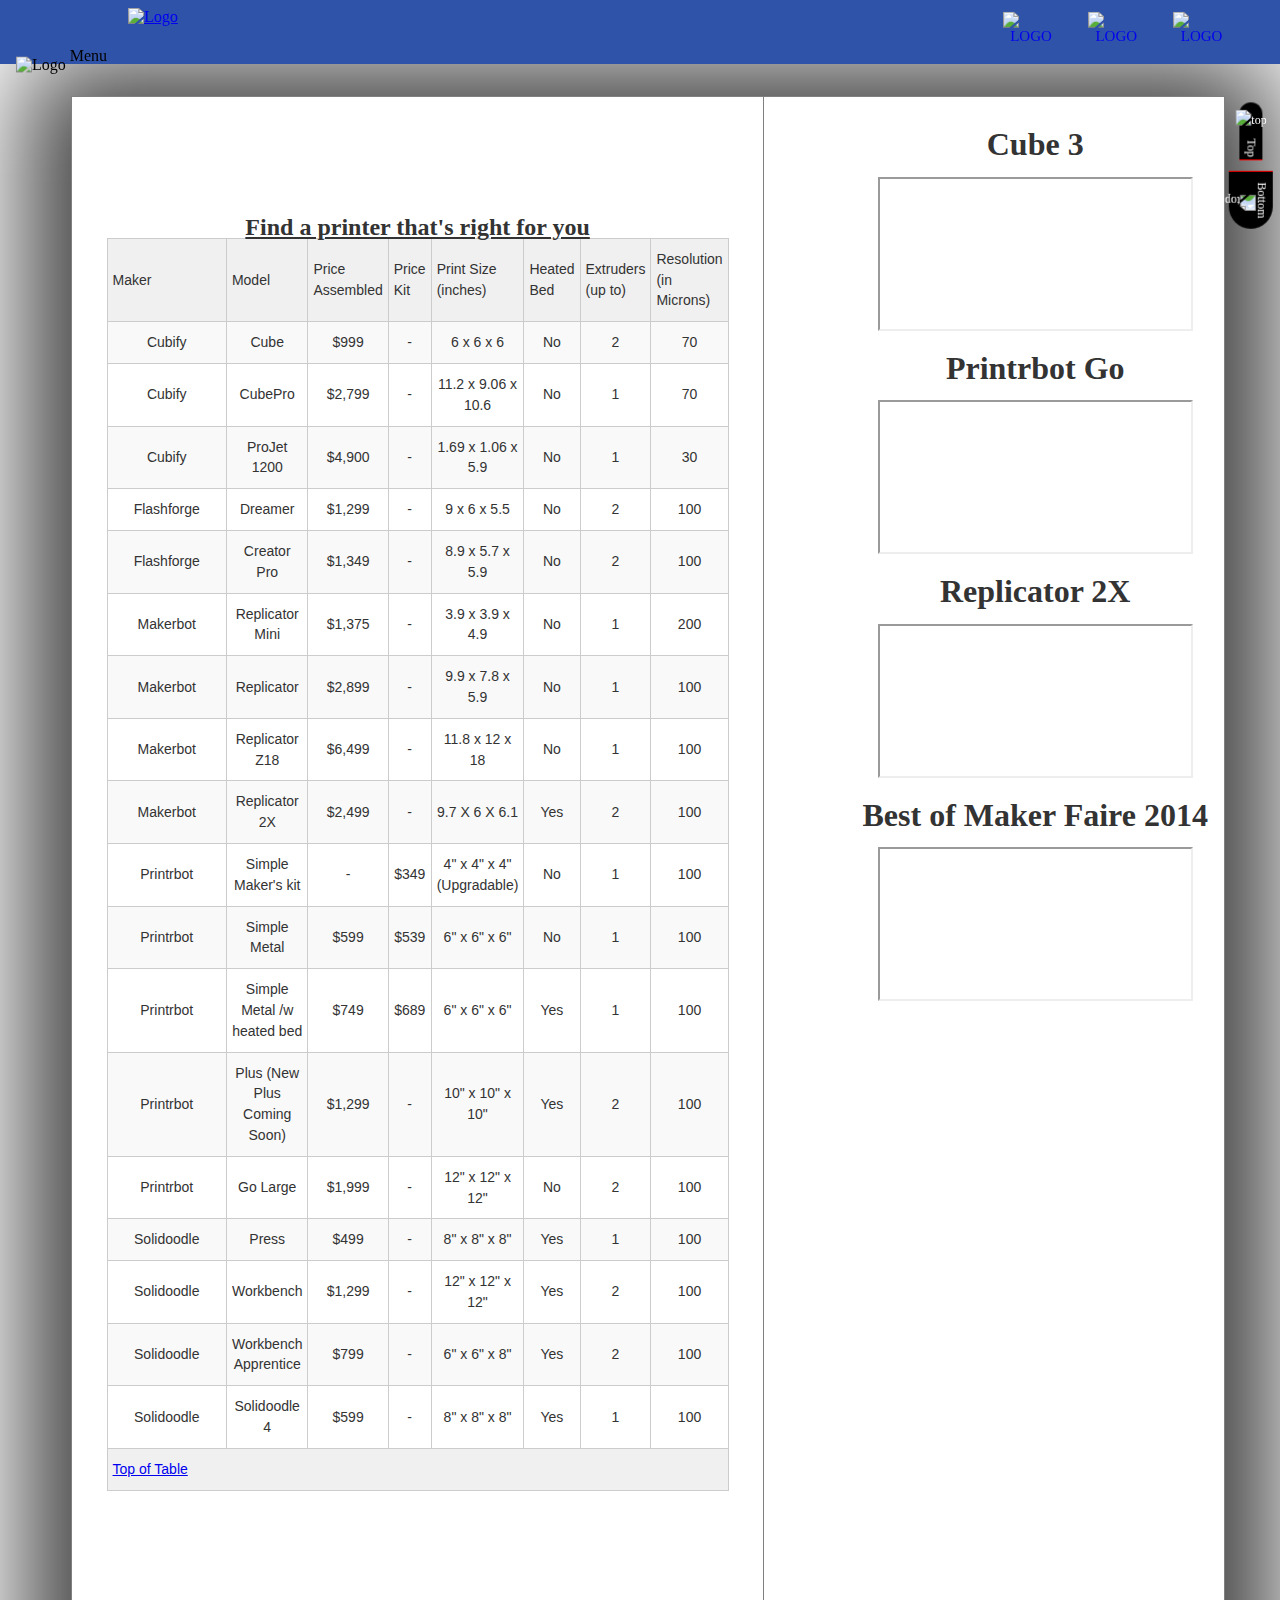
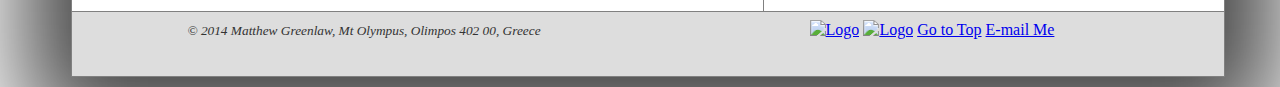
==== printers.html @ 4ff6a8cd "Debug" ====
<!DOCTYPE html>

<html id="top">
	<head>
		<!--
				Author: Matthew K. Greenlaw
				Date: Nov. 5, 2014
				Week Submitted: Week 6
		-->


		<link type="text/css" rel="stylesheet" href="stylesheet.css" />
		<link rel="shortcut icon" href="3dgrimoireicon.ico">

		<meta charset="utf-8">
		<meta name="description" content="3D Printing ">
		<meta name="keywords" content="3DGrimoire.com, 3D, 3D Printing, Printing, Makerbot, printrbot, cube, simple, metal, PLA, ABS, extruder, heated bed, hot end, cold end, Z-axis, X-axis, Y-axis, repetier, slicer, slic3r, sketchup">
		<meta name="author" content="Matthew Greenlaw">

		<script src="modernizr-1.5.js"></script>

		<script src="iframesupportindex.js"></script>

		<title>3D Grimoire</title>

	</head>

	<body>
		<label for="menu-toggle" tabindex="0">
			<img src="menu2.png" alt="Logo">
			<div> Menu </div>
		</label>
		<input type="checkbox" id="menu-toggle">
		<nav id="uxmenu">
			<ul role="menu" aria-haspopup="true" >		
				<li>
					<div>
						<form>
							login
						</form>
					</div>
				</li>
				<li role="menuitem" tabindex="-1">
					 <a href="printers.html" title="Compare 3D Printers"> 
						3D Printers 
					 </a>						
				</li>						
				
				<li role="menuitem" tabindex="-1">								
					<a href="template.html" title="Compare 3D Printer Components"> 
						Parts 
					</a>
				</li>							
				
				<li role="menuitem" tabindex="-1">								
					<a href="template.html" title="Compare Extrudable Materials"> 
						Materials 
					</a>						
				</li>
				
				<li role="menuitem" tabindex="-1">								
					<a href="template.html" title="Compare 3D Printer Host software"> 
						Host Software 
					</a>							
				</li>
				
				<li role="menuitem" tabindex="-1">								
					<a href="template.html" title="Compare 3D Editing Software"> 
						Editing Software
					</a>							
				</li>
				
				<li role="menuitem" tabindex="-1" class="menuPop"><!--Start newsletter - to be used once JS/storage is applied-->
				<p>Newsletter</p>
					<ul role="menu">
						<li role="menuitem">
							<h6>
								Sign Up for the 3D Grimoire Newsletter
							</h6>
							<p>Coming to you in Week 7</p>
						</li>
					</ul>
				</li>

				<li role="menuitem" tabindex="-1">
					<a href="missionandaudience.html" title="Site Plan">
						About this site 
					</a>
				</li>					
				
				<li role="menuitem" tabindex="-1" class="menuPop">						
					<p> 
						External Links 
					</p>
					
					<ul role="menu">							
						<li role="menuitem" tabindex="-1">								
							<a href="http://www.makerbot.com/" title="Makerbot Home Page" target="_blank"> 
								Makerbot 
							</a>							
						</li>
						<li role="menuitem" tabindex="-1">								
							<a href="http://www.printrbot.com/" title="Printrbot Home Page" target="_blank"> 
								Printrbot 
							</a>							
						</li>
						<li role="menuitem" tabindex="-1">								
							<a href="http://radioshack.com/" title="Radio Shack Home Page" target="_blank"> 
								Radio Shack 
							</a>
						</li>
					</ul>
				</li>			</ul>
		</nav>
		
		<header role="navigation" aria-label="Main menu">				
					<a href="http://www.3dgrimoire.com/"> <img src="logo.jpg" alt="Logo"> </a>
			<ul role="menubar">
				<li>
					<a href="https://plus.google.com/+MatthewGreenlaw/" title="Find me on Google+" target="_blank">
						<img src="icon-social-gplus.png" alt="Logo">
					</a>
				</li>
				<li>
					<a href="https://www.youtube.com/channel/UCUltPErrkJDcFkwdtS-OhDA/videos" title="Find me on YT" target="_blank">
						<img src="icon-social-youtube.png" alt="Logo">
					</a>
				</li>

				<li>
					<a href="https://github.com/NewTheoryMan" title="Find me on YT" target="_blank">
						<img src="icon-social-github.png" alt="Logo">
					</a>
				</li>
			</ul>			
		</header>

		<main >
			<section class="section_left">

<table id="tableStart">
<table summary="This table shows the attributes of some major 3D Printers."
<caption><b><u>Find a printer that's right for you</u></b></caption>
<colgroup>
<colgroup span=8>
	<thead>
		<th>Maker</th>
		<th>Model</th>
		<th>Price<br>Assembled</th>
		<th>Price<br>Kit</th>
		<th>Print Size (inches)</th>
		<th>Heated Bed</th>
		<th>Extruders<br>(up to)</th>
		<th>Resolution<br>(in Microns)</th>
	</thead>
	<tfoot>
		<td colspan="8" id="tableEnd"> <a href="#tableStart"> Top of Table </a></td>
	</tfoot>
	<tbody>
		<tr>
		<td class="tableWave2">Cubify</td>
		<td class="tableWave2">Cube</td>
		<td class="tableWave2">$999</td>
		<td class="tableWave2">-</td>
		<td class="tableWave2">6 x 6 x 6</td>
		<td class="tableWave2">No</td>
		<td class="tableWave2">2</td>
		<td class="tableWave2">70</td>
		</tr>
		<tr>
		<td class="tableWave1">Cubify</td>
		<td class="tableWave1">CubePro</td>
		<td class="tableWave1">$2,799</td>
		<td class="tableWave1">-</td>
		<td class="tableWave1">11.2 x 9.06 x 10.6</td>
		<td class="tableWave1">No</td>
		<td class="tableWave1">1</td>
		<td class="tableWave1">70</td>
		</tr>
		<tr>
		<td class="tableWave2">Cubify</td>
		<td class="tableWave2">ProJet 1200</td>
		<td class="tableWave2">$4,900</td>
		<td class="tableWave2">-</td>
		<td class="tableWave2">1.69 x 1.06 x 5.9</td>
		<td class="tableWave2">No</td>
		<td class="tableWave2">1</td>
		<td class="tableWave2">30</td>
		</tr>
		<tr>
		<td class="tableWave1">Flashforge</td>
		<td class="tableWave1">Dreamer</td>
		<td class="tableWave1">$1,299</td>
		<td class="tableWave1">-</td>
		<td class="tableWave1">9 x 6 x 5.5</td>
		<td class="tableWave1">No</td>
		<td class="tableWave1">2</td>
		<td class="tableWave1">100</td>
		</tr>
		<tr>
		<td class="tableWave2">Flashforge</td>
		<td class="tableWave2">Creator Pro</td>
		<td class="tableWave2">$1,349</td>
		<td class="tableWave2">-</td>
		<td class="tableWave2">8.9 x 5.7 x 5.9</td>
		<td class="tableWave2">No</td>
		<td class="tableWave2">2</td>
		<td class="tableWave2">100</td>
		</tr>
		<tr>
		<td class="tableWave1">Makerbot</td>
		<td class="tableWave1">Replicator Mini</td>
		<td class="tableWave1">$1,375</td>
		<td class="tableWave1">-</td>
		<td class="tableWave1">3.9 x 3.9 x 4.9</td>
		<td class="tableWave1">No</td>
		<td class="tableWave1">1</td>
		<td class="tableWave1">200</td>
		</tr>
		<tr>
		<td class="tableWave2">Makerbot</td>
		<td class="tableWave2">Replicator</td>
		<td class="tableWave2">$2,899</td>
		<td class="tableWave2">-</td>
		<td class="tableWave2">9.9 x 7.8 x 5.9</td>
		<td class="tableWave2">No</td>
		<td class="tableWave2">1</td>
		<td class="tableWave2">100</td>
		</tr>
		<tr>
		<td class="tableWave1">Makerbot</td>
		<td class="tableWave1">Replicator Z18</td>
		<td class="tableWave1">$6,499</td>
		<td class="tableWave1">-</td>
		<td class="tableWave1">11.8 x 12 x 18</td>
		<td class="tableWave1">No</td>
		<td class="tableWave1">1</td>
		<td class="tableWave1">100</td>
		</tr>
		<tr>
		<td class="tableWave2">Makerbot</td>
		<td class="tableWave2">Replicator 2X</td>
		<td class="tableWave2">$2,499</td>
		<td class="tableWave2">-</td>
		<td class="tableWave2">9.7 X 6 X 6.1</td>
		<td class="tableWave2">Yes</td>
		<td class="tableWave2">2</td>
		<td class="tableWave2">100</td>
		</tr>
		<tr>
		<td class="tableWave1">Printrbot</td>
		<td class="tableWave1">Simple Maker's kit</td>
		<td class="tableWave1">-</td>
		<td class="tableWave1">$349</td>
		<td class="tableWave1">4" x 4" x 4" (Upgradable)</td>
		<td class="tableWave1">No</td>
		<td class="tableWave1">1</td>
		<td class="tableWave1">100</td>
		</tr>
		<tr>
		<td class="tableWave2">Printrbot</td>
		<td class="tableWave2">Simple Metal</td>
		<td class="tableWave2">$599</td>
		<td class="tableWave2">$539</td>
		<td class="tableWave2">6" x 6" x 6"</td>
		<td class="tableWave2">No</td>
		<td class="tableWave2">1</td>
		<td class="tableWave2">100</td>
		</tr>
		<tr>
		<td class="tableWave1">Printrbot</td>
		<td class="tableWave1">Simple Metal /w heated bed</td>
		<td class="tableWave1">$749</td>
		<td class="tableWave1">$689</td>
		<td class="tableWave1">6" x 6" x 6"</td>
		<td class="tableWave1">Yes</td>
		<td class="tableWave1">1</td>
		<td class="tableWave1">100</td>
		</tr>
		<tr>
		<td class="tableWave2">Printrbot</td>
		<td class="tableWave2">Plus (New Plus Coming Soon)</td>
		<td class="tableWave2">$1,299</td>
		<td class="tableWave2">-</td>
		<td class="tableWave2">10" x 10" x 10"</td>
		<td class="tableWave2">Yes</td>
		<td class="tableWave2">2</td>
		<td class="tableWave2">100</td>
		</tr>
		<tr>
		<td class="tableWave1">Printrbot</td>
		<td class="tableWave1">Go Large</td>
		<td class="tableWave1">$1,999</td>
		<td class="tableWave1">-</td>
		<td class="tableWave1">12" x 12" x 12"</td>
		<td class="tableWave1">No</td>
		<td class="tableWave1">2</td>
		<td class="tableWave1">100</td>
		</tr>
		<tr>
		<td class="tableWave2">Solidoodle</td>
		<td class="tableWave2">Press</td>
		<td class="tableWave2">$499</td>
		<td class="tableWave2">-</td>
		<td class="tableWave2">8" x 8" x 8"</td>
		<td class="tableWave2">Yes</td>
		<td class="tableWave2">1</td>
		<td class="tableWave2">100</td>
		</tr>
		<tr>
		<td class="tableWave1">Solidoodle</td>
		<td class="tableWave1">Workbench</td>
		<td class="tableWave1">$1,299</td>
		<td class="tableWave1">-</td>
		<td class="tableWave1">12" x 12" x 12"</td>
		<td class="tableWave1">Yes</td>
		<td class="tableWave1">2</td>
		<td class="tableWave1">100</td>
		</tr>
		<tr>
		<td class="tableWave2">Solidoodle</td>
		<td class="tableWave2">Workbench Apprentice</td>
		<td class="tableWave2">$799</td>
		<td class="tableWave2">-</td>
		<td class="tableWave2">6" x 6" x 8"</td>
		<td class="tableWave2">Yes</td>
		<td class="tableWave2">2</td>
		<td class="tableWave2">100</td>
		</tr>
		<tr>
		<td class="tableWave1">Solidoodle</td>
		<td class="tableWave1">Solidoodle 4</td>
		<td class="tableWave1">$599</td>
		<td class="tableWave1">-</td>
		<td class="tableWave1">8" x 8" x 8"</td>
		<td class="tableWave1">Yes</td>
		<td class="tableWave1">1</td>
		<td class="tableWave1">100</td>
		</tr>
	<tbody>
</table>
			</section>

			<aside class="section_right">
				<h1>
					Cube 3
				</h1>
				<iframe src="http://www.youtube.com/embed/phdAG3e2qxM" allowfullscreen></iframe>
				<h1>
					Printrbot Go
				</h1>
				<iframe src="http://www.youtube.com/embed/uyyzDeJ2piY" allowfullscreen></iframe>
				<h1>
					Replicator 2X
				</h1>
				<iframe src="http://www.youtube.com/embed/XMil8GVmNYo" allowfullscreen></iframe>
				
				<h1>
					Best of Maker Faire 2014
				</h1>
				<iframe src="http://www.youtube.com/embed/Yipp4C7fLiI" allowfullscreen></iframe>

			</aside>

			<footer id="bottom">
				<div class="left">	
				
					<address>
						<small>
							&copy; 2014 Matthew Greenlaw, Mt Olympus, Olimpos 402 00, Greece
						</small>
					</address>

				</div >
				<div  class="right">
					<a href="https://plus.google.com/+MatthewGreenlaw/" title="Find me on Google+" target="_blank">
						<img src="gplus.png" alt="Logo">
					</a>

					<a href="https://accounts.google.com/ServiceLogin?uilel=3&amp;service=youtube&amp;passive=true&amp;hl=en&amp;continue=http%3A%2F%2Fwww.youtube.com%2Fsignin%3Fcontinue_action%[base64]%26action_handle_signin%3Dtrue%26feature%3Dsubscribe%26app%3Ddesktop%26hl%3Den%26next%3D%252Fchannel%252FUCUltPErrkJDcFkwdtS-OhDA">
						<img src="youtube.png" alt="Logo">
					</a>

					<a href="#top" title="Go to Top"> Go to Top </a>
													
					<a href="mailto:matthew.greenlaw1@student.clackamas.edu" Title="E-mail Me"> E-mail Me </a>		
					<a href="#top" class="goToTop">
						<img src="arrow.png" alt="top">
						Top
					</a>
					<a href="#bottom" class="goToBottom">
						
						Bottom
						<img src="arrow.png" alt="top">
					</a>					
				</div >
			</footer>
		</main>
	</body>
</html>
---- stylesheet.css ----
html
{
    position: relative;
}

body
{
    width: 100%;
    margin-top: 6em;

    text-align: center;
}

main
{
    line-height: 130%;

    width: 90%;
    margin: 10px auto;
    margin-top: 6em;

    text-align: center;

    color: #333;
    border: 1px solid gray;
    background-color: #fff;
    -webkit-box-shadow: 2px 10px 101px 48px rgba(0,0,0,.75);
       -moz-box-shadow: 2px 10px 101px 48px rgba(0,0,0,.75);
            box-shadow: 2px 10px 101px 48px rgba(0,0,0,.75);
}

header
{
    z-index: 1000;
    top: 0;

    text-align: center;

    background-color: #ddd;
}

header > img
{
    width: 100%;
}

section
{
    font-size: 1.5em;
}


/*section left
////////////////////////////*/


.section_left
{
    float: left;

    width: 60%;
    height: 100%;
    padding-top: 5em;
    padding-bottom: 5em;

    border-right: 1px solid gray;
}


.section_left > article
{
    display: inline-block;

    width: 25%;
    height: 20%;
    margin: 2em;
    padding: 1em;
}

.section_left > article
{
    position: relative;

    display: inline-block;

    background: #f1f1f1;
}

.section_left > article:hover
{
    color: white;
    background-color: rgba(48, 83, 170, .90);
}

.section_left > article:hover > div
{
    color: black;
    background-color: rgba(48, 83, 170, 1);
}

.section_left > article:focus
{
    /* clicking on label should toggle the menu */
    pointer-events: none;

    outline: none;
}

#aq2:focus > #quad2
{
    z-index: 1;
    top: -320%;
    left: -25%;

    visibility: visible;
    /*  opacity is 1 in opened state (see below) */

    width: 280%;
    height: 15em;

    text-align: left;
    /* don't let pointer-events affect descendant elements */
    pointer-events: auto;

    opacity: 1;
    outline: none;
}

#aq1:focus > #quad1
{
    z-index: 1;
    top: -320%;
    left: -174%;

    visibility: visible;
    /*  opacity is 1 in opened state (see below) */

    width: 280%;
    height: 15em;

    text-align: left;
    /* don't let pointer-events affect descendant elements */
    pointer-events: auto;

    opacity: 1;
    outline: none;
}

#quad2,
#quad1
{
    z-index: 1;

    overflow-y: scroll;

    transition: 200ms ease-out;

    background: #f1f1f1;

    background: rgba(226,226,226,1);
background: -moz-linear-gradient(left, rgba(226,226,226,1) 0%, rgba(219,219,219,1) 5%, rgba(209,209,209,1) 20%, rgba(254,254,254,1) 100%);
background: -webkit-gradient(left top, right top, color-stop(0%, rgba(226,226,226,1)), color-stop(5%, rgba(219,219,219,1)), color-stop(20%, rgba(209,209,209,1)), color-stop(100%, rgba(254,254,254,1)));
background: -webkit-linear-gradient(left, rgba(226,226,226,1) 0%, rgba(219,219,219,1) 5%, rgba(209,209,209,1) 20%, rgba(254,254,254,1) 100%);
background: -o-linear-gradient(left, rgba(226,226,226,1) 0%, rgba(219,219,219,1) 5%, rgba(209,209,209,1) 20%, rgba(254,254,254,1) 100%);
background: -ms-linear-gradient(left, rgba(226,226,226,1) 0%, rgba(219,219,219,1) 5%, rgba(209,209,209,1) 20%, rgba(254,254,254,1) 100%);
background: linear-gradient(to right, rgba(226,226,226,1) 0%, rgba(219,219,219,1) 5%, rgba(209,209,209,1) 20%, rgba(254,254,254,1) 100%);
filter: progid:DXImageTransform.Microsoft.gradient( startColorstr='#e2e2e2', endColorstr='#fefefe', GradientType=1 );

padding-left: 1em;
padding-right: .5em;

line-height: 200%;
}

.section_left div
{
    position: absolute;
    top: -320%;
    left: -174%;

    visibility: hidden;

    width: 300%;
    height: 15em;

    transition: visibility .5s;
    /* use opacity to fake immediate toggle */

    opacity: 0;
}

#aq2:focus + article,
#aq1:focus
{
    margin-top: 15em;

    outline: none;
}



#aq2:hover,
#aq1:hover
{
    transition: 200ms ease-out;
}


/*
.section_left > article > div
{
    display: none;
}

.section_left > article > h1
{

                transition: all .7s ease-out;
       -moz-transition: all .7s ease-out;
        -ms-transition: all .7s ease-out;
         -o-transition: all .7s ease-out;
    -webkit-transition: all .7s ease-out;
}

.section_left > article:hover > h1
{
    left: 50%;
    transform: translateY(-50%);
                transition: all .7s ease-out;
       -moz-transition: all .7s ease-out;
        -ms-transition: all .7s ease-out;
         -o-transition: all .7s ease-out;
    -webkit-transition: all .7s ease-out;
}


.section_left > article:hover > div
{

    display: relative;
}

.section_left:hover
{

}


/*section right
////////////////////////////*/
.section_right
{
    float: right;

    max-width: 30%;
    padding: 1em;
}


footer
{
    clear: both;

    height: 3em;
    margin: 0;
    padding: .5em;

    text-align: center;

    color: #333;
    border-top: 1px solid gray;
    background-color: #ddd;
}


.goToTop
{
    visibility: hidden;
}


/*"Top" button on the right of the page*/
a.goToTop:link,
a.goToTop:visited
{
    font-size: 12px;

    position: fixed;
    z-index: 5000;
    top: 10em;
    right: 0;

    display: block;
    visibility: visible;

    padding: 1px;

    text-decoration: none;

    color: white;
border-radius: 200px 0px 0px 200px;
-moz-border-radius: 200px 0px 0px 200px;
-webkit-border-radius: 200px 0px 0px 200px;
border: 0px solid #000000;
border-right: 1px solid red;
    background-color: black;
        -webkit-transform: rotate(90deg);
       -moz-transform: rotate(90deg);
        -ms-transform: rotate(90deg);
         -o-transform: rotate(90deg);
            transform: rotate(90deg);
            width: 55px;
}

/*"Top" button on the right of the page*/
a.goToBottom:link,
a.goToBottom:visited
{
    font-size: 12px;

    position: fixed;
    z-index: 5000;
    top: 14.8em;
    right: 0;

    visibility: visible;

    padding: 1px;

    -webkit-transform: rotate(90deg);
       -moz-transform: rotate(90deg);
        -ms-transform: rotate(90deg);
         -o-transform: rotate(90deg);
            transform: rotate(90deg);
    text-decoration: none;

    color: white;
    border: 0 solid #000;
    -webkit-border-radius: 0 200px 200px 0;
       -moz-border-radius: 0 200px 200px 0;
            border-radius: 0 200px 200px 0;
    background-color: black;
    border-left: 1px solid red;
                width: 55px;
}


.goToTop img

{
        -webkit-transform: rotate(-90deg);
       -moz-transform: rotate(-90deg);
        -ms-transform: rotate(-90deg);
         -o-transform: rotate(-90deg);
            transform: rotate(-90deg);
}

.goToBottom img
{
    -webkit-transform: rotate(90deg);
       -moz-transform: rotate(90deg);
        -ms-transform: rotate(90deg);
         -o-transform: rotate(90deg);
            transform: rotate(90deg);
}

/*"Top" button on the right of the page*/
footer > div > a
{
    display: inline-block;
}

.left
{
    float: left;

    width: 50%;
}

.right
{
    float: right;

    width: 50% ;

    vertical-align: middle;
}

aside
{
    float: right;

    width: 90%;
}

aside > iframe
{
    width: 90%;
}


/* define the header bar*/
header
{
    position: fixed;
    top: 0;
    left: 0;

    display: inline-block;

    width: 100%;
    height: 1em;
    margin-top: 0 !important;
    padding-top: .5em;
    padding-bottom: 2.5em;
    padding-left: 8em;

    text-align: left;

    background-color: rgba(48, 83, 170, 1);
}

header > a > img
{
    height: 300%;
}

/* define the header bar items*/
header > ul
{
    position: fixed;
    top: 0;
    right: 0;

    display: inline-block;
    float: right;

    height: 2em;
    margin-top: 0 !important;
    padding: 1em;

    text-align: center;

    background-color: rgba(48, 83, 170, 1);
}

/*define main menuitems*/
header > ul > li
{
    font: Arial,sans-serif;
    font-size: 15px;

    display: inline-block;

    width: 30%;
    height: 100%;
    margin-top: 1em;

    transform: translateY(-60%);
    text-transform: uppercase;

    color: black;
    background-color: transparent;
}

header > ul > li:hover
{
    background-color: rgba(48, 83, 170, 1);
}

header > ul > li img
{
    float: left;

    width: 70%;
    margin-right: 2em;
}

header > ul > li:hover > p
{
    text-decoration: underline;
}


/*Menu*/
input[type=checkbox]
{
    position: fixed;
    z-index: 999;
    top: 1em;
    left: 1em;

    visibility: hidden;
}

label
{
    position: fixed;
    z-index: 1001;
    left: 1em;

    display: inline-block;

    margin: 0 0 10px 0;

    cursor: pointer;
    transform: translateY(-220%);

    background: transparent;
}

label > div
{
    display: inline-block;

    content: 'Menu';
    transform: translateY(-50%);
}


input[type=checkbox]:checked  label > div
{
    visibility: hidden;
}

input[type=checkbox]:checked  label > div:before
{
    content: 'Close';
}


/* Default State */
nav
{
    position: fixed;
    z-index: 1000;
    top: 4em;
    left: -20%;

    width: 20%;
    height: 100%;

    -webkit-transition: all .7s ease-out;
       -moz-transition: all .7s ease-out;
        -ms-transition: all .7s ease-out;
         -o-transition: all .7s ease-out;
            transition: all .7s ease-out;

    background: rgba(40, 44, 44, 1);
}

nav > ul
{
    margin-top: 2em;
    padding-left: 1em;
}

nav > ul > li
{
    width: 90%;
    height: 1em;
    margin-top: 1.5em;
    margin-bottom: 1.5em;
    padding-left: 10px;

    list-style: none;

    text-align: left;

    border-bottom: 1px solid rgba(255,255,255,.05);
    background-image: url(arrow.gif);
    background-repeat: no-repeat;
    background-position: 0 .5em;
}

nav > ul > li:hover
{
    -webkit-transition: none;
            transition: none;

    background-color: rgba(255,255,255,.05);
}


nav > ul  a
{
    width: 90%;
    height: 4em;
    margin-top: 10px;
    padding-left: 1%;

    text-align: left;
    text-decoration: none;

    color: white;
}

nav > ul > li > div
{
    height: 40%;
}




input[type=checkbox]:hover ~ nav
{
    position: fixed;
    z-index: 1;
    top: 4em;
    left: -19%;

    width: 20%;
    height: 100%;

    -webkit-transition: all .2s ease-out;
       -moz-transition: all .2s ease-out;
        -ms-transition: all .2s ease-out;
         -o-transition: all .2s ease-out;
            transition: all .2s ease-out;

    background: rgba(40, 44, 44, 1);
}

/* Toggled State */
input[type=checkbox]:checked ~ nav,
input[type=checkbox]:focus ~ nav
{
    position: fixed;
    z-index: 1;
    top: 4em;
    left: 0;

    width: 20%;
    height: 100%;

    -webkit-transition: all .7s ease-out;
       -moz-transition: all .7s ease-out;
        -ms-transition: all .7s ease-out;
         -o-transition: all .7s ease-out;
            transition: all .7s ease-out;

    background: rgba(40, 44, 44, 1);
    -webkit-box-shadow: inset -50px 1px 83px -28px #080000;
       -moz-box-shadow: inset -50px 1px 83px -28px #080000;
            box-shadow: inset -50px 1px 83px -28px #080000;

         -o-box-shadow: inset -50px 1px 83px -28px #080000;
}



















/*define drop-down menus*/
nav > ul > li > ul
{
    font-size: .75em;

    position: hidden;
    top: 20px;

    width: 195px;
    padding-top: 1em;
    padding-bottom: 2em;

    text-decoration: none;

    color: white;
    background: transparent;
}

/* hide the drop-down menus */
nav ul > li > ul,
nav ul > li > ul > li > ul
{
    display: none;
}

/* show the drop-down menus when hovering */
nav ul > li:hover > ul,
nav ul > li > ul > li:hover > ul
{
    z-index: 99;

    display: block;

    width: 100%;
    margin-top: 19px;

    text-align: left;
}

.menuPop
{
    color: white;
}

.menuPop:hover
{
    height: 8em;
}




/*table
//////////////////////////////////////////*/

table
{
    overflow: scroll;

    width: 90%;
    margin-left: 5%;

    border-spacing: 0;
    border-collapse: collapse;

    border-color: #ccc;
}
tbody td
{
    font-family: Arial, sans-serif;
    font-size: 14px;

    overflow: hidden;

    width: 100%;
    padding: 10px 5px;

    word-break: normal;

    color: #333;
    border-width: 1px;
    border-style: solid;
    border-color: #ccc;
    background-color: #fff;
}
thead th
{
    font-family: Arial, sans-serif;
    font-size: 14px;
    font-weight: normal;

    overflow: hidden;

    width: 100%;
    padding: 10px 5px;

    text-align: left;
    word-break: normal;

    color: #333;
    border-width: 1px;
    border-style: solid;
    border-color: #ccc;
    background-color: #f0f0f0;
}

tfoot td
{
    font-family: Arial, sans-serif;
    font-size: 14px;
    font-weight: normal;

    overflow: hidden;

    width: 100% !important;
    padding: 10px 5px;

    text-align: left;
    word-break: normal;

    color: #333;
    border-width: 1px;
    border-style: solid;
    border-color: #ccc;
    background-color: #f0f0f0;

    column-span: 8;
}

tbody .tableWave1
{
    text-align: center;
}
tbody .tableWave2
{
    text-align: center;

    background-color: #f9f9f9;
}
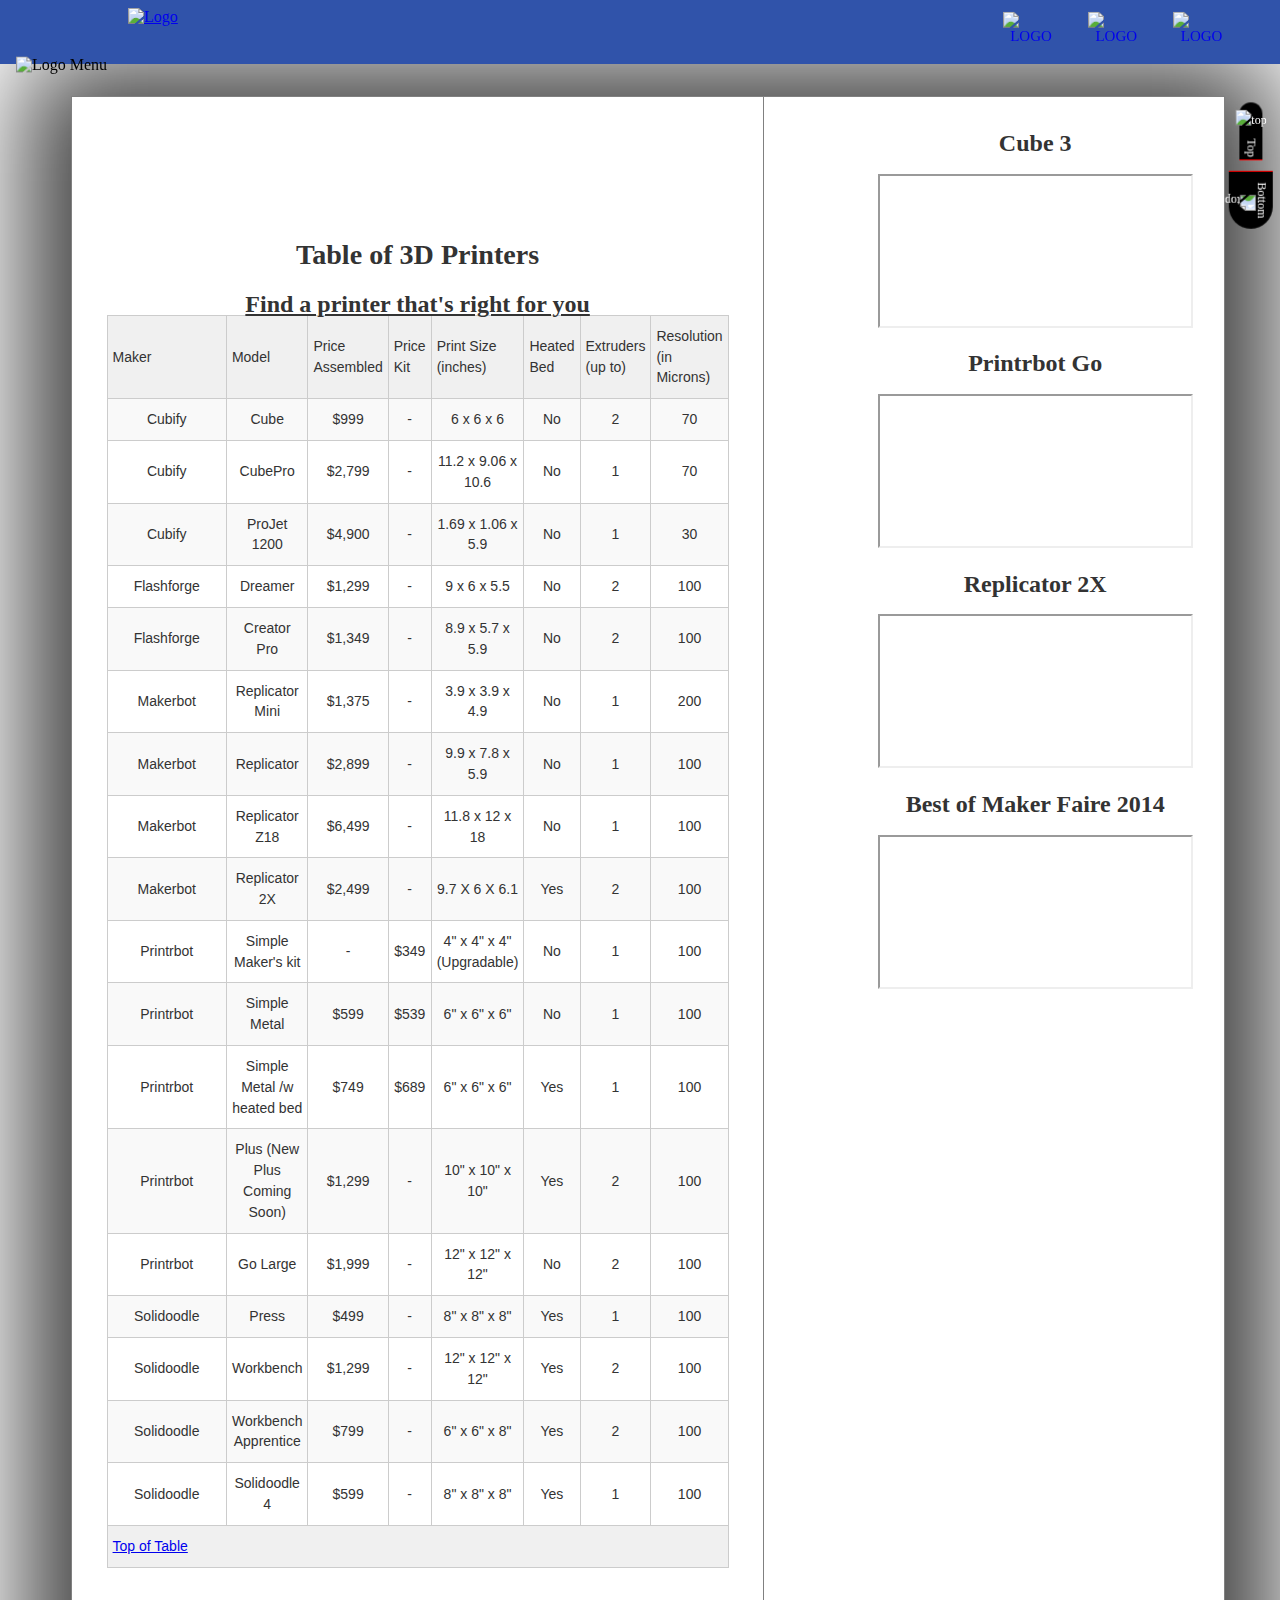
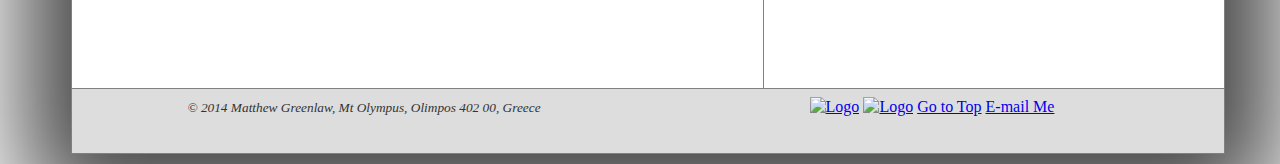
==== commit b0ea1a5e: "Debug" ====
--- a/printers.html
+++ b/printers.html
@@ -28,18 +28,11 @@
 	<body>
 		<label for="menu-toggle" tabindex="0">
 			<img src="menu2.png" alt="Logo">
-			<div> Menu </div>
+			<span> Menu </span>
 		</label>
 		<input type="checkbox" id="menu-toggle">
-		<nav id="uxmenu">
+		<nav id="uxmenu"  role="navigation" aria-label="Main menu">
 			<ul role="menu" aria-haspopup="true" >		
-				<li>
-					<div>
-						<form>
-							login
-						</form>
-					</div>
-				</li>
 				<li role="menuitem" tabindex="-1">
 					 <a href="printers.html" title="Compare 3D Printers"> 
 						3D Printers 
@@ -113,8 +106,8 @@
 				</li>			</ul>
 		</nav>
 		
-		<header role="navigation" aria-label="Main menu">				
-					<a href="http://www.3dgrimoire.com/"> <img src="logo.jpg" alt="Logo"> </a>
+		<header>				
+					<a href="http://newtheoryman.github.io/3dgrimoireBeta/"> <img src="logo.jpg" alt="Logo"> </a>
 			<ul role="menubar">
 				<li>
 					<a href="https://plus.google.com/+MatthewGreenlaw/" title="Find me on Google+" target="_blank">
@@ -128,7 +121,7 @@
 				</li>
 
 				<li>
-					<a href="https://github.com/NewTheoryMan" title="Find me on YT" target="_blank">
+					<a href="https://github.com/NewTheoryMan/3dgrimoireBeta/tree/gh-pages" title="Find me on YT" target="_blank">
 						<img src="icon-social-github.png" alt="Logo">
 					</a>
 				</li>
@@ -137,227 +130,230 @@
 
 		<main >
 			<section class="section_left">
-
-<table id="tableStart">
-<table summary="This table shows the attributes of some major 3D Printers."
-<caption><b><u>Find a printer that's right for you</u></b></caption>
-<colgroup>
-<colgroup span=8>
-	<thead>
-		<th>Maker</th>
-		<th>Model</th>
-		<th>Price<br>Assembled</th>
-		<th>Price<br>Kit</th>
-		<th>Print Size (inches)</th>
-		<th>Heated Bed</th>
-		<th>Extruders<br>(up to)</th>
-		<th>Resolution<br>(in Microns)</th>
-	</thead>
-	<tfoot>
-		<td colspan="8" id="tableEnd"> <a href="#tableStart"> Top of Table </a></td>
-	</tfoot>
-	<tbody>
-		<tr>
-		<td class="tableWave2">Cubify</td>
-		<td class="tableWave2">Cube</td>
-		<td class="tableWave2">$999</td>
-		<td class="tableWave2">-</td>
-		<td class="tableWave2">6 x 6 x 6</td>
-		<td class="tableWave2">No</td>
-		<td class="tableWave2">2</td>
-		<td class="tableWave2">70</td>
-		</tr>
-		<tr>
-		<td class="tableWave1">Cubify</td>
-		<td class="tableWave1">CubePro</td>
-		<td class="tableWave1">$2,799</td>
-		<td class="tableWave1">-</td>
-		<td class="tableWave1">11.2 x 9.06 x 10.6</td>
-		<td class="tableWave1">No</td>
-		<td class="tableWave1">1</td>
-		<td class="tableWave1">70</td>
-		</tr>
-		<tr>
-		<td class="tableWave2">Cubify</td>
-		<td class="tableWave2">ProJet 1200</td>
-		<td class="tableWave2">$4,900</td>
-		<td class="tableWave2">-</td>
-		<td class="tableWave2">1.69 x 1.06 x 5.9</td>
-		<td class="tableWave2">No</td>
-		<td class="tableWave2">1</td>
-		<td class="tableWave2">30</td>
-		</tr>
-		<tr>
-		<td class="tableWave1">Flashforge</td>
-		<td class="tableWave1">Dreamer</td>
-		<td class="tableWave1">$1,299</td>
-		<td class="tableWave1">-</td>
-		<td class="tableWave1">9 x 6 x 5.5</td>
-		<td class="tableWave1">No</td>
-		<td class="tableWave1">2</td>
-		<td class="tableWave1">100</td>
-		</tr>
-		<tr>
-		<td class="tableWave2">Flashforge</td>
-		<td class="tableWave2">Creator Pro</td>
-		<td class="tableWave2">$1,349</td>
-		<td class="tableWave2">-</td>
-		<td class="tableWave2">8.9 x 5.7 x 5.9</td>
-		<td class="tableWave2">No</td>
-		<td class="tableWave2">2</td>
-		<td class="tableWave2">100</td>
-		</tr>
-		<tr>
-		<td class="tableWave1">Makerbot</td>
-		<td class="tableWave1">Replicator Mini</td>
-		<td class="tableWave1">$1,375</td>
-		<td class="tableWave1">-</td>
-		<td class="tableWave1">3.9 x 3.9 x 4.9</td>
-		<td class="tableWave1">No</td>
-		<td class="tableWave1">1</td>
-		<td class="tableWave1">200</td>
-		</tr>
-		<tr>
-		<td class="tableWave2">Makerbot</td>
-		<td class="tableWave2">Replicator</td>
-		<td class="tableWave2">$2,899</td>
-		<td class="tableWave2">-</td>
-		<td class="tableWave2">9.9 x 7.8 x 5.9</td>
-		<td class="tableWave2">No</td>
-		<td class="tableWave2">1</td>
-		<td class="tableWave2">100</td>
-		</tr>
-		<tr>
-		<td class="tableWave1">Makerbot</td>
-		<td class="tableWave1">Replicator Z18</td>
-		<td class="tableWave1">$6,499</td>
-		<td class="tableWave1">-</td>
-		<td class="tableWave1">11.8 x 12 x 18</td>
-		<td class="tableWave1">No</td>
-		<td class="tableWave1">1</td>
-		<td class="tableWave1">100</td>
-		</tr>
-		<tr>
-		<td class="tableWave2">Makerbot</td>
-		<td class="tableWave2">Replicator 2X</td>
-		<td class="tableWave2">$2,499</td>
-		<td class="tableWave2">-</td>
-		<td class="tableWave2">9.7 X 6 X 6.1</td>
-		<td class="tableWave2">Yes</td>
-		<td class="tableWave2">2</td>
-		<td class="tableWave2">100</td>
-		</tr>
-		<tr>
-		<td class="tableWave1">Printrbot</td>
-		<td class="tableWave1">Simple Maker's kit</td>
-		<td class="tableWave1">-</td>
-		<td class="tableWave1">$349</td>
-		<td class="tableWave1">4" x 4" x 4" (Upgradable)</td>
-		<td class="tableWave1">No</td>
-		<td class="tableWave1">1</td>
-		<td class="tableWave1">100</td>
-		</tr>
-		<tr>
-		<td class="tableWave2">Printrbot</td>
-		<td class="tableWave2">Simple Metal</td>
-		<td class="tableWave2">$599</td>
-		<td class="tableWave2">$539</td>
-		<td class="tableWave2">6" x 6" x 6"</td>
-		<td class="tableWave2">No</td>
-		<td class="tableWave2">1</td>
-		<td class="tableWave2">100</td>
-		</tr>
-		<tr>
-		<td class="tableWave1">Printrbot</td>
-		<td class="tableWave1">Simple Metal /w heated bed</td>
-		<td class="tableWave1">$749</td>
-		<td class="tableWave1">$689</td>
-		<td class="tableWave1">6" x 6" x 6"</td>
-		<td class="tableWave1">Yes</td>
-		<td class="tableWave1">1</td>
-		<td class="tableWave1">100</td>
-		</tr>
-		<tr>
-		<td class="tableWave2">Printrbot</td>
-		<td class="tableWave2">Plus (New Plus Coming Soon)</td>
-		<td class="tableWave2">$1,299</td>
-		<td class="tableWave2">-</td>
-		<td class="tableWave2">10" x 10" x 10"</td>
-		<td class="tableWave2">Yes</td>
-		<td class="tableWave2">2</td>
-		<td class="tableWave2">100</td>
-		</tr>
-		<tr>
-		<td class="tableWave1">Printrbot</td>
-		<td class="tableWave1">Go Large</td>
-		<td class="tableWave1">$1,999</td>
-		<td class="tableWave1">-</td>
-		<td class="tableWave1">12" x 12" x 12"</td>
-		<td class="tableWave1">No</td>
-		<td class="tableWave1">2</td>
-		<td class="tableWave1">100</td>
-		</tr>
-		<tr>
-		<td class="tableWave2">Solidoodle</td>
-		<td class="tableWave2">Press</td>
-		<td class="tableWave2">$499</td>
-		<td class="tableWave2">-</td>
-		<td class="tableWave2">8" x 8" x 8"</td>
-		<td class="tableWave2">Yes</td>
-		<td class="tableWave2">1</td>
-		<td class="tableWave2">100</td>
-		</tr>
-		<tr>
-		<td class="tableWave1">Solidoodle</td>
-		<td class="tableWave1">Workbench</td>
-		<td class="tableWave1">$1,299</td>
-		<td class="tableWave1">-</td>
-		<td class="tableWave1">12" x 12" x 12"</td>
-		<td class="tableWave1">Yes</td>
-		<td class="tableWave1">2</td>
-		<td class="tableWave1">100</td>
-		</tr>
-		<tr>
-		<td class="tableWave2">Solidoodle</td>
-		<td class="tableWave2">Workbench Apprentice</td>
-		<td class="tableWave2">$799</td>
-		<td class="tableWave2">-</td>
-		<td class="tableWave2">6" x 6" x 8"</td>
-		<td class="tableWave2">Yes</td>
-		<td class="tableWave2">2</td>
-		<td class="tableWave2">100</td>
-		</tr>
-		<tr>
-		<td class="tableWave1">Solidoodle</td>
-		<td class="tableWave1">Solidoodle 4</td>
-		<td class="tableWave1">$599</td>
-		<td class="tableWave1">-</td>
-		<td class="tableWave1">8" x 8" x 8"</td>
-		<td class="tableWave1">Yes</td>
-		<td class="tableWave1">1</td>
-		<td class="tableWave1">100</td>
-		</tr>
-	<tbody>
-</table>
+				<h3> Table of 3D Printers </h3>
+
+				<table id="tableStart">
+				<caption><b><u>Find a printer that's right for you</u></b></caption>
+					<thead>
+						<tr>
+							<th>Maker</th>
+							<th>Model</th>
+							<th>Price<br>Assembled</th>
+							<th>Price<br>Kit</th>
+							<th>Print Size (inches)</th>
+							<th>Heated Bed</th>
+							<th>Extruders<br>(up to)</th>
+							<th>Resolution<br>(in Microns)</th>
+						</tr>
+					</thead>
+					<tfoot>
+						<tr>
+							<td colspan="8" id="tableEnd"> <a href="#tableStart"> Top of Table </a></td>
+						</tr>
+
+					</tfoot>
+					<tbody>
+						<tr>
+							<td class="tableWave2">Cubify</td>
+							<td class="tableWave2">Cube</td>
+							<td class="tableWave2">$999</td>
+							<td class="tableWave2">-</td>
+							<td class="tableWave2">6 x 6 x 6</td>
+							<td class="tableWave2">No</td>
+							<td class="tableWave2">2</td>
+							<td class="tableWave2">70</td>
+						</tr>
+						<tr>
+							<td class="tableWave1">Cubify</td>
+							<td class="tableWave1">CubePro</td>
+							<td class="tableWave1">$2,799</td>
+							<td class="tableWave1">-</td>
+							<td class="tableWave1">11.2 x 9.06 x 10.6</td>
+							<td class="tableWave1">No</td>
+							<td class="tableWave1">1</td>
+							<td class="tableWave1">70</td>
+						</tr>
+						<tr>
+							<td class="tableWave2">Cubify</td>
+							<td class="tableWave2">ProJet 1200</td>
+							<td class="tableWave2">$4,900</td>
+							<td class="tableWave2">-</td>
+							<td class="tableWave2">1.69 x 1.06 x 5.9</td>
+							<td class="tableWave2">No</td>
+							<td class="tableWave2">1</td>
+							<td class="tableWave2">30</td>
+						</tr>
+						<tr>
+							<td class="tableWave1">Flashforge</td>
+							<td class="tableWave1">Dreamer</td>
+							<td class="tableWave1">$1,299</td>
+							<td class="tableWave1">-</td>
+							<td class="tableWave1">9 x 6 x 5.5</td>
+							<td class="tableWave1">No</td>
+							<td class="tableWave1">2</td>
+							<td class="tableWave1">100</td>
+						</tr>
+						<tr>
+							<td class="tableWave2">Flashforge</td>
+							<td class="tableWave2">Creator Pro</td>
+							<td class="tableWave2">$1,349</td>
+							<td class="tableWave2">-</td>
+							<td class="tableWave2">8.9 x 5.7 x 5.9</td>
+							<td class="tableWave2">No</td>
+							<td class="tableWave2">2</td>
+							<td class="tableWave2">100</td>
+						</tr>
+						<tr>
+							<td class="tableWave1">Makerbot</td>
+							<td class="tableWave1">Replicator Mini</td>
+							<td class="tableWave1">$1,375</td>
+							<td class="tableWave1">-</td>
+							<td class="tableWave1">3.9 x 3.9 x 4.9</td>
+							<td class="tableWave1">No</td>
+							<td class="tableWave1">1</td>
+							<td class="tableWave1">200</td>
+						</tr>
+						<tr>
+							<td class="tableWave2">Makerbot</td>
+							<td class="tableWave2">Replicator</td>
+							<td class="tableWave2">$2,899</td>
+							<td class="tableWave2">-</td>
+							<td class="tableWave2">9.9 x 7.8 x 5.9</td>
+							<td class="tableWave2">No</td>
+							<td class="tableWave2">1</td>
+							<td class="tableWave2">100</td>
+						</tr>
+						<tr>
+							<td class="tableWave1">Makerbot</td>
+							<td class="tableWave1">Replicator Z18</td>
+							<td class="tableWave1">$6,499</td>
+							<td class="tableWave1">-</td>
+							<td class="tableWave1">11.8 x 12 x 18</td>
+							<td class="tableWave1">No</td>
+							<td class="tableWave1">1</td>
+							<td class="tableWave1">100</td>
+						</tr>
+						<tr>
+							<td class="tableWave2">Makerbot</td>
+							<td class="tableWave2">Replicator 2X</td>
+							<td class="tableWave2">$2,499</td>
+							<td class="tableWave2">-</td>
+							<td class="tableWave2">9.7 X 6 X 6.1</td>
+							<td class="tableWave2">Yes</td>
+							<td class="tableWave2">2</td>
+							<td class="tableWave2">100</td>
+						</tr>
+						<tr>
+							<td class="tableWave1">Printrbot</td>
+							<td class="tableWave1">Simple Maker's kit</td>
+							<td class="tableWave1">-</td>
+							<td class="tableWave1">$349</td>
+							<td class="tableWave1">4" x 4" x 4" (Upgradable)</td>
+							<td class="tableWave1">No</td>
+							<td class="tableWave1">1</td>
+							<td class="tableWave1">100</td>
+						</tr>
+						<tr>
+							<td class="tableWave2">Printrbot</td>
+							<td class="tableWave2">Simple Metal</td>
+							<td class="tableWave2">$599</td>
+							<td class="tableWave2">$539</td>
+							<td class="tableWave2">6" x 6" x 6"</td>
+							<td class="tableWave2">No</td>
+							<td class="tableWave2">1</td>
+							<td class="tableWave2">100</td>
+						</tr>
+						<tr>
+							<td class="tableWave1">Printrbot</td>
+							<td class="tableWave1">Simple Metal /w heated bed</td>
+							<td class="tableWave1">$749</td>
+							<td class="tableWave1">$689</td>
+							<td class="tableWave1">6" x 6" x 6"</td>
+							<td class="tableWave1">Yes</td>
+							<td class="tableWave1">1</td>
+							<td class="tableWave1">100</td>
+						</tr>
+						<tr>
+							<td class="tableWave2">Printrbot</td>
+							<td class="tableWave2">Plus (New Plus Coming Soon)</td>
+							<td class="tableWave2">$1,299</td>
+							<td class="tableWave2">-</td>
+							<td class="tableWave2">10" x 10" x 10"</td>
+							<td class="tableWave2">Yes</td>
+							<td class="tableWave2">2</td>
+							<td class="tableWave2">100</td>
+						</tr>
+						<tr>
+							<td class="tableWave1">Printrbot</td>
+							<td class="tableWave1">Go Large</td>
+							<td class="tableWave1">$1,999</td>
+							<td class="tableWave1">-</td>
+							<td class="tableWave1">12" x 12" x 12"</td>
+							<td class="tableWave1">No</td>
+							<td class="tableWave1">2</td>
+							<td class="tableWave1">100</td>
+						</tr>
+						<tr>
+							<td class="tableWave2">Solidoodle</td>
+							<td class="tableWave2">Press</td>
+							<td class="tableWave2">$499</td>
+							<td class="tableWave2">-</td>
+							<td class="tableWave2">8" x 8" x 8"</td>
+							<td class="tableWave2">Yes</td>
+							<td class="tableWave2">1</td>
+							<td class="tableWave2">100</td>
+						</tr>
+						<tr>
+							<td class="tableWave1">Solidoodle</td>
+							<td class="tableWave1">Workbench</td>
+							<td class="tableWave1">$1,299</td>
+							<td class="tableWave1">-</td>
+							<td class="tableWave1">12" x 12" x 12"</td>
+							<td class="tableWave1">Yes</td>
+							<td class="tableWave1">2</td>
+							<td class="tableWave1">100</td>
+						</tr>
+						<tr>
+							<td class="tableWave2">Solidoodle</td>
+							<td class="tableWave2">Workbench Apprentice</td>
+							<td class="tableWave2">$799</td>
+							<td class="tableWave2">-</td>
+							<td class="tableWave2">6" x 6" x 8"</td>
+							<td class="tableWave2">Yes</td>
+							<td class="tableWave2">2</td>
+							<td class="tableWave2">100</td>
+						</tr>
+						<tr>
+							<td class="tableWave1">Solidoodle</td>
+							<td class="tableWave1">Solidoodle 4</td>
+							<td class="tableWave1">$599</td>
+							<td class="tableWave1">-</td>
+							<td class="tableWave1">8" x 8" x 8"</td>
+							<td class="tableWave1">Yes</td>
+							<td class="tableWave1">1</td>
+							<td class="tableWave1">100</td>
+						</tr>
+					<tbody>
+				</table>
 			</section>
 
 			<aside class="section_right">
-				<h1>
+				<h2>
 					Cube 3
-				</h1>
+				</h2>
 				<iframe src="http://www.youtube.com/embed/phdAG3e2qxM" allowfullscreen></iframe>
-				<h1>
+				<h2>
 					Printrbot Go
-				</h1>
+				</h2>
 				<iframe src="http://www.youtube.com/embed/uyyzDeJ2piY" allowfullscreen></iframe>
-				<h1>
+				<h2>
 					Replicator 2X
-				</h1>
+				</h2>
 				<iframe src="http://www.youtube.com/embed/XMil8GVmNYo" allowfullscreen></iframe>
 				
-				<h1>
+				<h2>
 					Best of Maker Faire 2014
-				</h1>
+				</h2>
 				<iframe src="http://www.youtube.com/embed/Yipp4C7fLiI" allowfullscreen></iframe>
 
 			</aside>
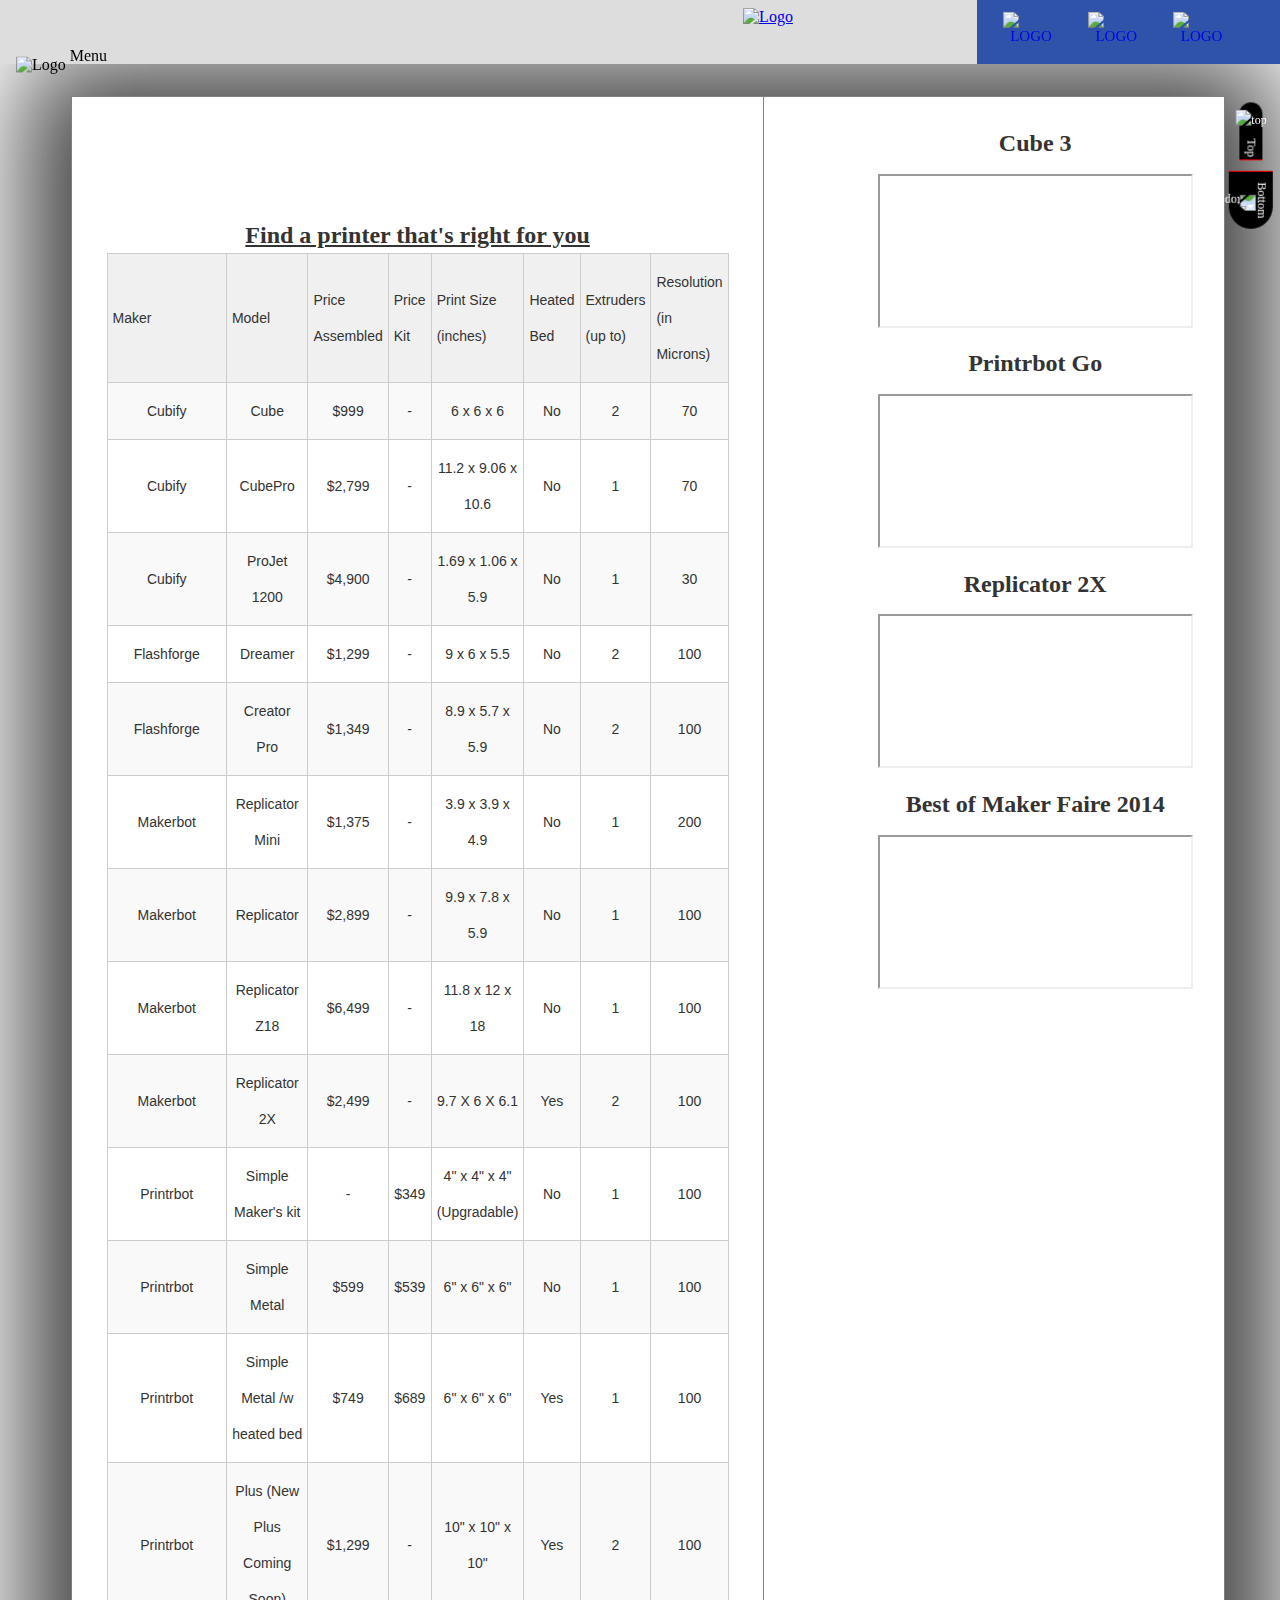
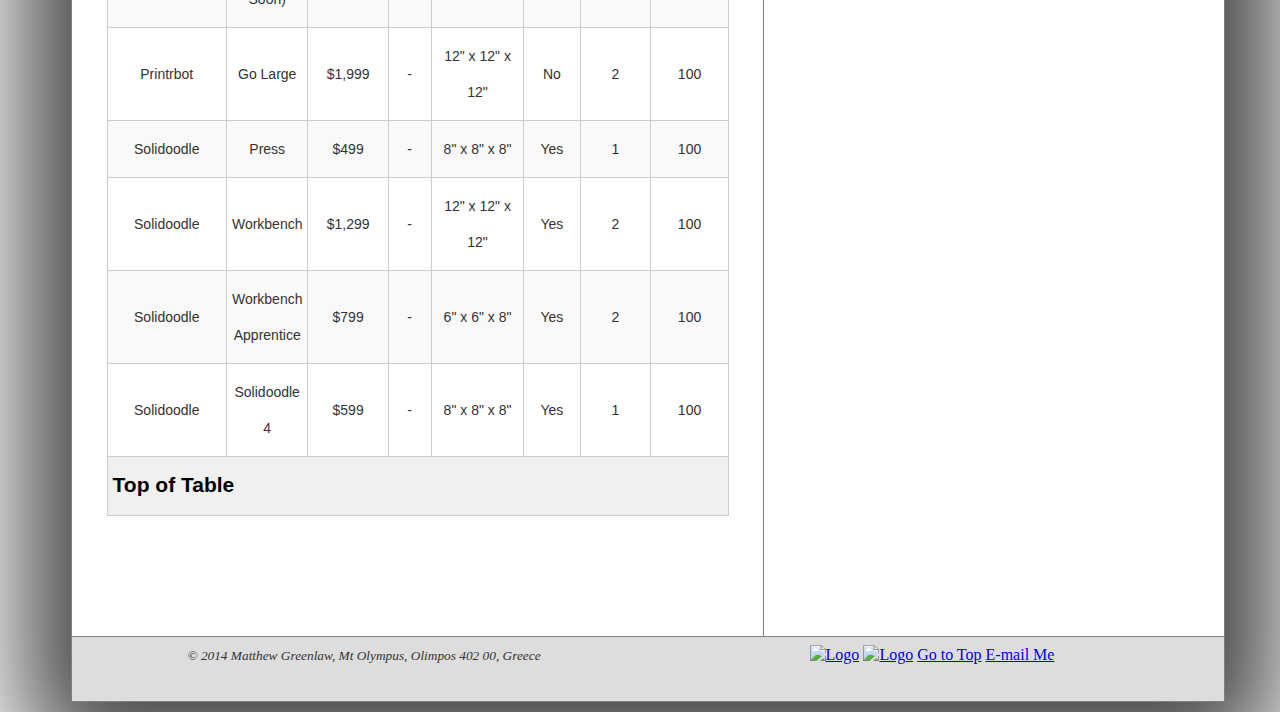
==== commit 863f29b5: "Cleaning up" ====
--- a/printers.html
+++ b/printers.html
@@ -2,11 +2,11 @@
 
 <html id="top">
 	<head>
-		<!--
-				Author: Matthew K. Greenlaw
-				Date: Nov. 5, 2014
-				Week Submitted: Week 6
-		-->
+<!--
+            Author: Matthew K. Greenlaw
+            Date: 11/16/14
+            Week Submitted: 7
+      -->
 
 
 		<link type="text/css" rel="stylesheet" href="stylesheet.css" />
--- a/stylesheet.css
+++ b/stylesheet.css
@@ -1,8 +1,37 @@
+/*===========================================================================================================
+=============================================================================================================
+ ________  ________          ________  ________  ___  _____ ______   ________  ___  ________  _______      
+|\_____  \|\   ___ \        |\   ____\|\   __  \|\  \|\   _ \  _   \|\   __  \|\  \|\   __  \|\  ___ \     
+\|____|\ /\ \  \_|\ \       \ \  \___|\ \  \|\  \ \  \ \  \\\__\ \  \ \  \|\  \ \  \ \  \|\  \ \   __/|    
+      \|\  \ \  \ \\ \       \ \  \  __\ \   _  _\ \  \ \  \\|__| \  \ \  \\\  \ \  \ \   _  _\ \  \_|/__  
+     __\_\  \ \  \_\\ \       \ \  \|\  \ \  \\  \\ \  \ \  \    \ \  \ \  \\\  \ \  \ \  \\  \\ \  \_|\ \ 
+    |\_______\ \_______\       \ \_______\ \__\\ _\\ \__\ \__\    \ \__\ \_______\ \__\ \__\\ _\\ \_______\
+    \|_______|\|_______|        \|_______|\|__|\|__|\|__|\|__|     \|__|\|_______|\|__|\|__|\|__|\|_______|
+                                                                                                           
+============================================================================================================
+==========================================================================================================
+<!--
+            Author: Matthew K. Greenlaw
+            Date: 11/16/14
+            Week Submitted: 7
+      -->
+*/
+
+
+/*Main Containers
+///////////////////////////////////////////////////////////////////////////////*/
+
+/*///////////////////////////////////////
+HTML
+///////////////////////////////////////*/
 html
 {
     position: relative;
 }
 
+/*///////////////////////////////////////
+Body
+///////////////////////////////////////*/
 body
 {
     width: 100%;
@@ -11,6 +40,451 @@
     text-align: center;
 }
 
+/*///////////////////////////////////////
+Header
+///////////////////////////////////////*/
+header > img
+{
+    width: 100%;
+}
+
+header
+{
+    position: fixed;
+    z-index: 1000;
+    top: 0;
+    left: 0;
+
+    display: inline-block;
+
+    width: 100%;
+    height: 1em;
+    margin-top: 0 !important;
+    padding-top: .5em;
+    padding-bottom: 2.5em;
+    padding-left: 8em;
+
+    text-align: left;
+    text-align: center;
+
+    background-color: rgba(48, 83, 170, 1);
+    background-color: #ddd;
+}
+
+header > a > img
+{
+    height: 300%;
+}
+
+/* define the header bar items*/
+header > ul
+{
+    position: fixed;
+    top: 0;
+    right: 0;
+
+    display: inline-block;
+    float: right;
+
+    height: 2em;
+    margin-top: 0 !important;
+    padding: 1em;
+
+    text-align: center;
+
+    background-color: rgba(48, 83, 170, 1);
+}
+
+/*define main menuitems*/
+header > ul > li
+{
+    font: Arial,sans-serif;
+    font-size: 15px;
+
+    display: inline-block;
+
+    width: 30%;
+    height: 100%;
+    margin-top: 1em;
+
+    transform: translateY(-60%);
+    text-transform: uppercase;
+
+    color: black;
+    background-color: transparent;
+}
+
+header > ul > li:hover
+{
+    background-color: rgba(48, 83, 170, 1);
+}
+
+header > ul > li img
+{
+    float: left;
+
+    width: 70%;
+    margin-right: 2em;
+}
+
+header > ul > li:hover > p
+{
+    text-decoration: underline;
+}
+
+
+/*///////////////////////////////////////
+UX Menu
+///////////////////////////////////////*/
+input[type=checkbox]
+{
+    position: fixed;
+    z-index: 999;
+    top: 1em;
+    left: 1em;
+
+    visibility: hidden;
+}
+
+label
+{
+    position: fixed;
+    z-index: 1001;
+    left: 1em;
+
+    display: inline-block;
+
+    margin: 0 0 10px 0;
+
+    cursor: pointer;
+    transform: translateY(-220%);
+
+    background: transparent;
+}
+
+label > span
+{
+    display: inline-block;
+
+    content: 'Menu';
+    transform: translateY(-50%);
+}
+
+
+input[type=checkbox]:checked  label > span
+{
+    visibility: hidden;
+}
+
+input[type=checkbox]:checked  label > span:before
+{
+    content: 'Close';
+}
+
+
+/* Default State */
+nav
+{
+    position: fixed;
+    z-index: 1000;
+    top: 4em;
+    left: -20%;
+
+    width: 20%;
+    height: 100%;
+
+    -webkit-transition: all .7s ease-out;
+       -moz-transition: all .7s ease-out;
+        -ms-transition: all .7s ease-out;
+         -o-transition: all .7s ease-out;
+            transition: all .7s ease-out;
+
+    background: rgba(40, 44, 44, 1);
+}
+
+nav > ul
+{
+    margin-top: 2em;
+    padding-left: 1em;
+}
+
+nav > ul > li
+{
+    width: 90%;
+    height: 1em;
+    margin-top: 1.5em;
+    margin-bottom: 1.5em;
+    padding-left: 10px;
+
+    list-style: none;
+
+    text-align: left;
+
+    border-bottom: 1px solid rgba(255,255,255,.05);
+    background-image: url(arrow.gif);
+    background-repeat: no-repeat;
+    background-position: 0 .5em;
+}
+
+nav > ul > li:hover
+{
+    -webkit-transition: none;
+            transition: none;
+
+    background-color: rgba(255,255,255,.05);
+}
+
+
+nav > ul  a
+{
+    width: 90%;
+    height: 4em;
+    margin-top: 10px;
+    padding-left: 1%;
+
+    text-align: left;
+    text-decoration: none;
+
+    color: white;
+}
+
+nav > ul > li > div
+{
+    height: 40%;
+}
+
+input[type=checkbox]:hover ~ nav
+{
+    position: fixed;
+    z-index: 1;
+    top: 4em;
+    left: -19%;
+
+    width: 20%;
+    height: 100%;
+
+    -webkit-transition: all .2s ease-out;
+       -moz-transition: all .2s ease-out;
+        -ms-transition: all .2s ease-out;
+         -o-transition: all .2s ease-out;
+            transition: all .2s ease-out;
+
+    background: rgba(40, 44, 44, 1);
+}
+
+/* Toggled State */
+input[type=checkbox]:checked ~ nav,
+input[type=checkbox]:focus ~ nav
+{
+    position: fixed;
+    z-index: 1;
+    top: 4em;
+    left: 0;
+
+    width: 20%;
+    height: 100%;
+
+    -webkit-transition: all .7s ease-out;
+       -moz-transition: all .7s ease-out;
+        -ms-transition: all .7s ease-out;
+         -o-transition: all .7s ease-out;
+            transition: all .7s ease-out;
+
+    background: rgba(40, 44, 44, 1);
+    -webkit-box-shadow: inset -50px 1px 83px -28px #080000;
+       -moz-box-shadow: inset -50px 1px 83px -28px #080000;
+            box-shadow: inset -50px 1px 83px -28px #080000;
+
+         -o-box-shadow: inset -50px 1px 83px -28px #080000;
+}
+
+/*define drop-down menus*/
+nav > ul > li > ul
+{
+    font-size: .75em;
+
+    top: 20px;
+
+    width: 195px;
+    padding-top: 1em;
+    padding-bottom: 2em;
+
+    text-decoration: none;
+
+    color: white;
+    background: transparent;
+}
+
+/* hide the drop-down menus */
+nav ul > li > ul,
+nav ul > li > ul > li > ul
+{
+    display: none;
+}
+
+/* show the drop-down menus when hovering */
+nav ul > li:hover > ul,
+nav ul > li > ul > li:hover > ul
+{
+    z-index: 99;
+
+    display: block;
+
+    width: 100%;
+    margin-top: 19px;
+
+    text-align: left;
+}
+
+/*Highlights when hovering within UX menu and fix for link coloring*/
+.menuPop
+{
+    color: white;
+}
+
+.menuPop:hover
+{
+    height: 8em;
+}
+
+
+
+/*///////////////////////////////////////
+Footer
+///////////////////////////////////////*/
+footer
+{
+    display: block;
+    clear: both;
+
+    height: 3em;
+    margin: 0;
+    padding: .5em;
+
+    text-align: center;
+
+    color: #333;
+    border-top: 1px solid gray;
+    background-color: #ddd;
+}
+
+footer > div > a
+{
+    display: inline-block;
+}
+
+.left
+{
+    float: left;
+
+    width: 50%;
+}
+
+.right
+{
+    display: inline;
+    float: right;
+
+    width: 50% ;
+
+    vertical-align: middle;
+}
+
+/*///////////////////////////////////////
+Top/Botom Quick link
+///////////////////////////////////////*/
+.goToTop
+{
+    visibility: hidden;
+}
+
+
+/*"Top" button on the right of the page*/
+a.goToTop:link,
+a.goToTop:visited
+{
+    font-size: 12px;
+
+    position: fixed;
+    z-index: 5000;
+    top: 10em;
+    right: 0;
+
+    display: block;
+    visibility: visible;
+
+    width: 55px;
+    padding: 1px;
+
+    -webkit-transform: rotate(90deg);
+       -moz-transform: rotate(90deg);
+        -ms-transform: rotate(90deg);
+         -o-transform: rotate(90deg);
+            transform: rotate(90deg);
+    text-decoration: none;
+
+    color: white;
+    border-right: 1px solid red;
+    -webkit-border-radius: 200px 0 0 200px;
+       -moz-border-radius: 200px 0 0 200px;
+            border-radius: 200px 0 0 200px;
+    background-color: black;
+}
+
+/*"Bottom" button on the right of the page*/
+a.goToBottom:link,
+a.goToBottom:visited
+{
+    font-size: 12px;
+
+    position: fixed;
+    z-index: 5000;
+    top: 14.8em;
+    right: 0;
+
+    visibility: visible;
+
+    width: 55px;
+    padding: 1px;
+
+    -webkit-transform: rotate(90deg);
+       -moz-transform: rotate(90deg);
+        -ms-transform: rotate(90deg);
+         -o-transform: rotate(90deg);
+            transform: rotate(90deg);
+    text-decoration: none;
+
+    color: white;
+    border-left: 1px solid red;
+    -webkit-border-radius: 0 200px 200px 0;
+       -moz-border-radius: 0 200px 200px 0;
+            border-radius: 0 200px 200px 0;
+    background-color: black;
+}
+
+
+.goToTop img
+{
+    -webkit-transform: rotate(-90deg);
+       -moz-transform: rotate(-90deg);
+        -ms-transform: rotate(-90deg);
+         -o-transform: rotate(-90deg);
+            transform: rotate(-90deg);
+}
+
+.goToBottom img
+{
+    -webkit-transform: rotate(90deg);
+       -moz-transform: rotate(90deg);
+        -ms-transform: rotate(90deg);
+         -o-transform: rotate(90deg);
+            transform: rotate(90deg);
+}
+
+
+/*///////////////////////////////////////
+Main
+///////////////////////////////////////*/
 main
 {
     line-height: 130%;
@@ -29,30 +503,32 @@
             box-shadow: 2px 10px 101px 48px rgba(0,0,0,.75);
 }
 
-header
-{
-    z-index: 1000;
-    top: 0;
-
-    text-align: center;
-
-    background-color: #ddd;
-}
-
-header > img
-{
-    width: 100%;
-}
-
+/*Secondary containers
+///////////////////////////////////////////////////////////////////////////////*/
+
+/*///////////////////////////////////////
+Main
+///////////////////////////////////////*/
 section
 {
     font-size: 1.5em;
-}
-
-
-/*section left
-////////////////////////////*/
-
+    line-height: 150%;
+}
+
+section a
+{
+    font-size: 1.5em;
+    font-weight: bold;
+
+    text-decoration: none;
+
+    color: black;
+}
+
+h3
+{
+    display: none;
+}
 
 .section_left
 {
@@ -100,12 +576,12 @@
 
 .section_left > article:focus
 {
-    /* clicking on label should toggle the menu */
-    pointer-events: none;
-
     outline: none;
 }
 
+/*///////////////////////////////////////
+Index.html main area quad formating
+///////////////////////////////////////*/
 #aq2:focus > #quad2
 {
     z-index: 1;
@@ -113,14 +589,11 @@
     left: -25%;
 
     visibility: visible;
-    /*  opacity is 1 in opened state (see below) */
 
     width: 280%;
     height: 15em;
 
     text-align: left;
-    /* don't let pointer-events affect descendant elements */
-    pointer-events: auto;
 
     opacity: 1;
     outline: none;
@@ -133,14 +606,11 @@
     left: -174%;
 
     visibility: visible;
-    /*  opacity is 1 in opened state (see below) */
 
     width: 280%;
     height: 15em;
 
     text-align: left;
-    /* don't let pointer-events affect descendant elements */
-    pointer-events: auto;
 
     opacity: 1;
     outline: none;
@@ -149,27 +619,25 @@
 #quad2,
 #quad1
 {
+    line-height: 200%;
+
     z-index: 1;
 
     overflow-y: scroll;
 
+    padding-right: .5em;
+    padding-left: 1em;
+
     transition: 200ms ease-out;
 
     background: #f1f1f1;
-
     background: rgba(226,226,226,1);
-background: -moz-linear-gradient(left, rgba(226,226,226,1) 0%, rgba(219,219,219,1) 5%, rgba(209,209,209,1) 20%, rgba(254,254,254,1) 100%);
-background: -webkit-gradient(left top, right top, color-stop(0%, rgba(226,226,226,1)), color-stop(5%, rgba(219,219,219,1)), color-stop(20%, rgba(209,209,209,1)), color-stop(100%, rgba(254,254,254,1)));
-background: -webkit-linear-gradient(left, rgba(226,226,226,1) 0%, rgba(219,219,219,1) 5%, rgba(209,209,209,1) 20%, rgba(254,254,254,1) 100%);
-background: -o-linear-gradient(left, rgba(226,226,226,1) 0%, rgba(219,219,219,1) 5%, rgba(209,209,209,1) 20%, rgba(254,254,254,1) 100%);
-background: -ms-linear-gradient(left, rgba(226,226,226,1) 0%, rgba(219,219,219,1) 5%, rgba(209,209,209,1) 20%, rgba(254,254,254,1) 100%);
-background: linear-gradient(to right, rgba(226,226,226,1) 0%, rgba(219,219,219,1) 5%, rgba(209,209,209,1) 20%, rgba(254,254,254,1) 100%);
-filter: progid:DXImageTransform.Microsoft.gradient( startColorstr='#e2e2e2', endColorstr='#fefefe', GradientType=1 );
-
-padding-left: 1em;
-padding-right: .5em;
-
-line-height: 200%;
+    background:    -moz-linear-gradient(left, rgba(226,226,226,1) 0%, rgba(219,219,219,1) 5%, rgba(209,209,209,1) 20%, rgba(254,254,254,1) 100%);
+    background: -webkit-gradient(left top, right top, color-stop(0%, rgba(226,226,226,1)), color-stop(5%, rgba(219,219,219,1)), color-stop(20%, rgba(209,209,209,1)), color-stop(100%, rgba(254,254,254,1)));
+    background: -webkit-linear-gradient(left, rgba(226,226,226,1) 0%, rgba(219,219,219,1) 5%, rgba(209,209,209,1) 20%, rgba(254,254,254,1) 100%);
+    background:      -o-linear-gradient(left, rgba(226,226,226,1) 0%, rgba(219,219,219,1) 5%, rgba(209,209,209,1) 20%, rgba(254,254,254,1) 100%);
+    background:     -ms-linear-gradient(left, rgba(226,226,226,1) 0%, rgba(219,219,219,1) 5%, rgba(209,209,209,1) 20%, rgba(254,254,254,1) 100%);
+    background:         linear-gradient(to right, rgba(226,226,226,1) 0%, rgba(219,219,219,1) 5%, rgba(209,209,209,1) 20%, rgba(254,254,254,1) 100%);
 }
 
 .section_left div
@@ -184,7 +652,6 @@
     height: 15em;
 
     transition: visibility .5s;
-    /* use opacity to fake immediate toggle */
 
     opacity: 0;
 }
@@ -205,50 +672,16 @@
     transition: 200ms ease-out;
 }
 
-
-/*
-.section_left > article > div
-{
-    display: none;
-}
-
-.section_left > article > h1
-{
-
-                transition: all .7s ease-out;
-       -moz-transition: all .7s ease-out;
-        -ms-transition: all .7s ease-out;
-         -o-transition: all .7s ease-out;
-    -webkit-transition: all .7s ease-out;
-}
-
-.section_left > article:hover > h1
-{
-    left: 50%;
-    transform: translateY(-50%);
-                transition: all .7s ease-out;
-       -moz-transition: all .7s ease-out;
-        -ms-transition: all .7s ease-out;
-         -o-transition: all .7s ease-out;
-    -webkit-transition: all .7s ease-out;
-}
-
-
-.section_left > article:hover > div
-{
-
-    display: relative;
-}
-
-.section_left:hover
-{
-
-}
-
-
-/*section right
-////////////////////////////*/
-.section_right
+#aq4,
+#aq3
+{
+    text-decoration: none;
+}
+
+/*///////////////////////////////////////
+Aside
+///////////////////////////////////////*/
+.section_right  /*this is really the aside, not a section*/
 {
     float: right;
 
@@ -256,140 +689,10 @@
     padding: 1em;
 }
 
-
-footer
-{
-    clear: both;
-
-    height: 3em;
-    margin: 0;
-    padding: .5em;
-
-    text-align: center;
-
-    color: #333;
-    border-top: 1px solid gray;
-    background-color: #ddd;
-}
-
-
-.goToTop
-{
-    visibility: hidden;
-}
-
-
-/*"Top" button on the right of the page*/
-a.goToTop:link,
-a.goToTop:visited
-{
-    font-size: 12px;
-
-    position: fixed;
-    z-index: 5000;
-    top: 10em;
-    right: 0;
-
-    display: block;
-    visibility: visible;
-
-    padding: 1px;
-
-    text-decoration: none;
-
-    color: white;
-border-radius: 200px 0px 0px 200px;
--moz-border-radius: 200px 0px 0px 200px;
--webkit-border-radius: 200px 0px 0px 200px;
-border: 0px solid #000000;
-border-right: 1px solid red;
-    background-color: black;
-        -webkit-transform: rotate(90deg);
-       -moz-transform: rotate(90deg);
-        -ms-transform: rotate(90deg);
-         -o-transform: rotate(90deg);
-            transform: rotate(90deg);
-            width: 55px;
-}
-
-/*"Top" button on the right of the page*/
-a.goToBottom:link,
-a.goToBottom:visited
-{
-    font-size: 12px;
-
-    position: fixed;
-    z-index: 5000;
-    top: 14.8em;
-    right: 0;
-
-    visibility: visible;
-
-    padding: 1px;
-
-    -webkit-transform: rotate(90deg);
-       -moz-transform: rotate(90deg);
-        -ms-transform: rotate(90deg);
-         -o-transform: rotate(90deg);
-            transform: rotate(90deg);
-    text-decoration: none;
-
-    color: white;
-    border: 0 solid #000;
-    -webkit-border-radius: 0 200px 200px 0;
-       -moz-border-radius: 0 200px 200px 0;
-            border-radius: 0 200px 200px 0;
-    background-color: black;
-    border-left: 1px solid red;
-                width: 55px;
-}
-
-
-.goToTop img
-
-{
-        -webkit-transform: rotate(-90deg);
-       -moz-transform: rotate(-90deg);
-        -ms-transform: rotate(-90deg);
-         -o-transform: rotate(-90deg);
-            transform: rotate(-90deg);
-}
-
-.goToBottom img
-{
-    -webkit-transform: rotate(90deg);
-       -moz-transform: rotate(90deg);
-        -ms-transform: rotate(90deg);
-         -o-transform: rotate(90deg);
-            transform: rotate(90deg);
-}
-
-/*"Top" button on the right of the page*/
-footer > div > a
-{
-    display: inline-block;
-}
-
-.left
-{
-    float: left;
-
-    width: 50%;
-}
-
-.right
+aside
 {
     float: right;
 
-    width: 50% ;
-
-    vertical-align: middle;
-}
-
-aside
-{
-    float: right;
-
     width: 90%;
 }
 
@@ -399,328 +702,9 @@
 }
 
 
-/* define the header bar*/
-header
-{
-    position: fixed;
-    top: 0;
-    left: 0;
-
-    display: inline-block;
-
-    width: 100%;
-    height: 1em;
-    margin-top: 0 !important;
-    padding-top: .5em;
-    padding-bottom: 2.5em;
-    padding-left: 8em;
-
-    text-align: left;
-
-    background-color: rgba(48, 83, 170, 1);
-}
-
-header > a > img
-{
-    height: 300%;
-}
-
-/* define the header bar items*/
-header > ul
-{
-    position: fixed;
-    top: 0;
-    right: 0;
-
-    display: inline-block;
-    float: right;
-
-    height: 2em;
-    margin-top: 0 !important;
-    padding: 1em;
-
-    text-align: center;
-
-    background-color: rgba(48, 83, 170, 1);
-}
-
-/*define main menuitems*/
-header > ul > li
-{
-    font: Arial,sans-serif;
-    font-size: 15px;
-
-    display: inline-block;
-
-    width: 30%;
-    height: 100%;
-    margin-top: 1em;
-
-    transform: translateY(-60%);
-    text-transform: uppercase;
-
-    color: black;
-    background-color: transparent;
-}
-
-header > ul > li:hover
-{
-    background-color: rgba(48, 83, 170, 1);
-}
-
-header > ul > li img
-{
-    float: left;
-
-    width: 70%;
-    margin-right: 2em;
-}
-
-header > ul > li:hover > p
-{
-    text-decoration: underline;
-}
-
-
-/*Menu*/
-input[type=checkbox]
-{
-    position: fixed;
-    z-index: 999;
-    top: 1em;
-    left: 1em;
-
-    visibility: hidden;
-}
-
-label
-{
-    position: fixed;
-    z-index: 1001;
-    left: 1em;
-
-    display: inline-block;
-
-    margin: 0 0 10px 0;
-
-    cursor: pointer;
-    transform: translateY(-220%);
-
-    background: transparent;
-}
-
-label > div
-{
-    display: inline-block;
-
-    content: 'Menu';
-    transform: translateY(-50%);
-}
-
-
-input[type=checkbox]:checked  label > div
-{
-    visibility: hidden;
-}
-
-input[type=checkbox]:checked  label > div:before
-{
-    content: 'Close';
-}
-
-
-/* Default State */
-nav
-{
-    position: fixed;
-    z-index: 1000;
-    top: 4em;
-    left: -20%;
-
-    width: 20%;
-    height: 100%;
-
-    -webkit-transition: all .7s ease-out;
-       -moz-transition: all .7s ease-out;
-        -ms-transition: all .7s ease-out;
-         -o-transition: all .7s ease-out;
-            transition: all .7s ease-out;
-
-    background: rgba(40, 44, 44, 1);
-}
-
-nav > ul
-{
-    margin-top: 2em;
-    padding-left: 1em;
-}
-
-nav > ul > li
-{
-    width: 90%;
-    height: 1em;
-    margin-top: 1.5em;
-    margin-bottom: 1.5em;
-    padding-left: 10px;
-
-    list-style: none;
-
-    text-align: left;
-
-    border-bottom: 1px solid rgba(255,255,255,.05);
-    background-image: url(arrow.gif);
-    background-repeat: no-repeat;
-    background-position: 0 .5em;
-}
-
-nav > ul > li:hover
-{
-    -webkit-transition: none;
-            transition: none;
-
-    background-color: rgba(255,255,255,.05);
-}
-
-
-nav > ul  a
-{
-    width: 90%;
-    height: 4em;
-    margin-top: 10px;
-    padding-left: 1%;
-
-    text-align: left;
-    text-decoration: none;
-
-    color: white;
-}
-
-nav > ul > li > div
-{
-    height: 40%;
-}
-
-
-
-
-input[type=checkbox]:hover ~ nav
-{
-    position: fixed;
-    z-index: 1;
-    top: 4em;
-    left: -19%;
-
-    width: 20%;
-    height: 100%;
-
-    -webkit-transition: all .2s ease-out;
-       -moz-transition: all .2s ease-out;
-        -ms-transition: all .2s ease-out;
-         -o-transition: all .2s ease-out;
-            transition: all .2s ease-out;
-
-    background: rgba(40, 44, 44, 1);
-}
-
-/* Toggled State */
-input[type=checkbox]:checked ~ nav,
-input[type=checkbox]:focus ~ nav
-{
-    position: fixed;
-    z-index: 1;
-    top: 4em;
-    left: 0;
-
-    width: 20%;
-    height: 100%;
-
-    -webkit-transition: all .7s ease-out;
-       -moz-transition: all .7s ease-out;
-        -ms-transition: all .7s ease-out;
-         -o-transition: all .7s ease-out;
-            transition: all .7s ease-out;
-
-    background: rgba(40, 44, 44, 1);
-    -webkit-box-shadow: inset -50px 1px 83px -28px #080000;
-       -moz-box-shadow: inset -50px 1px 83px -28px #080000;
-            box-shadow: inset -50px 1px 83px -28px #080000;
-
-         -o-box-shadow: inset -50px 1px 83px -28px #080000;
-}
-
-
-
-
-
-
-
-
-
-
-
-
-
-
-
-
-
-
-
-/*define drop-down menus*/
-nav > ul > li > ul
-{
-    font-size: .75em;
-
-    position: hidden;
-    top: 20px;
-
-    width: 195px;
-    padding-top: 1em;
-    padding-bottom: 2em;
-
-    text-decoration: none;
-
-    color: white;
-    background: transparent;
-}
-
-/* hide the drop-down menus */
-nav ul > li > ul,
-nav ul > li > ul > li > ul
-{
-    display: none;
-}
-
-/* show the drop-down menus when hovering */
-nav ul > li:hover > ul,
-nav ul > li > ul > li:hover > ul
-{
-    z-index: 99;
-
-    display: block;
-
-    width: 100%;
-    margin-top: 19px;
-
-    text-align: left;
-}
-
-.menuPop
-{
-    color: white;
-}
-
-.menuPop:hover
-{
-    height: 8em;
-}
-
-
-
-
-/*table
-//////////////////////////////////////////*/
-
+/*///////////////////////////////////////
+printers.html table
+///////////////////////////////////////*/
 table
 {
     overflow: scroll;
@@ -791,14 +775,13 @@
     border-style: solid;
     border-color: #ccc;
     background-color: #f0f0f0;
-
-    column-span: 8;
 }
 
 tbody .tableWave1
 {
     text-align: center;
 }
+
 tbody .tableWave2
 {
     text-align: center;
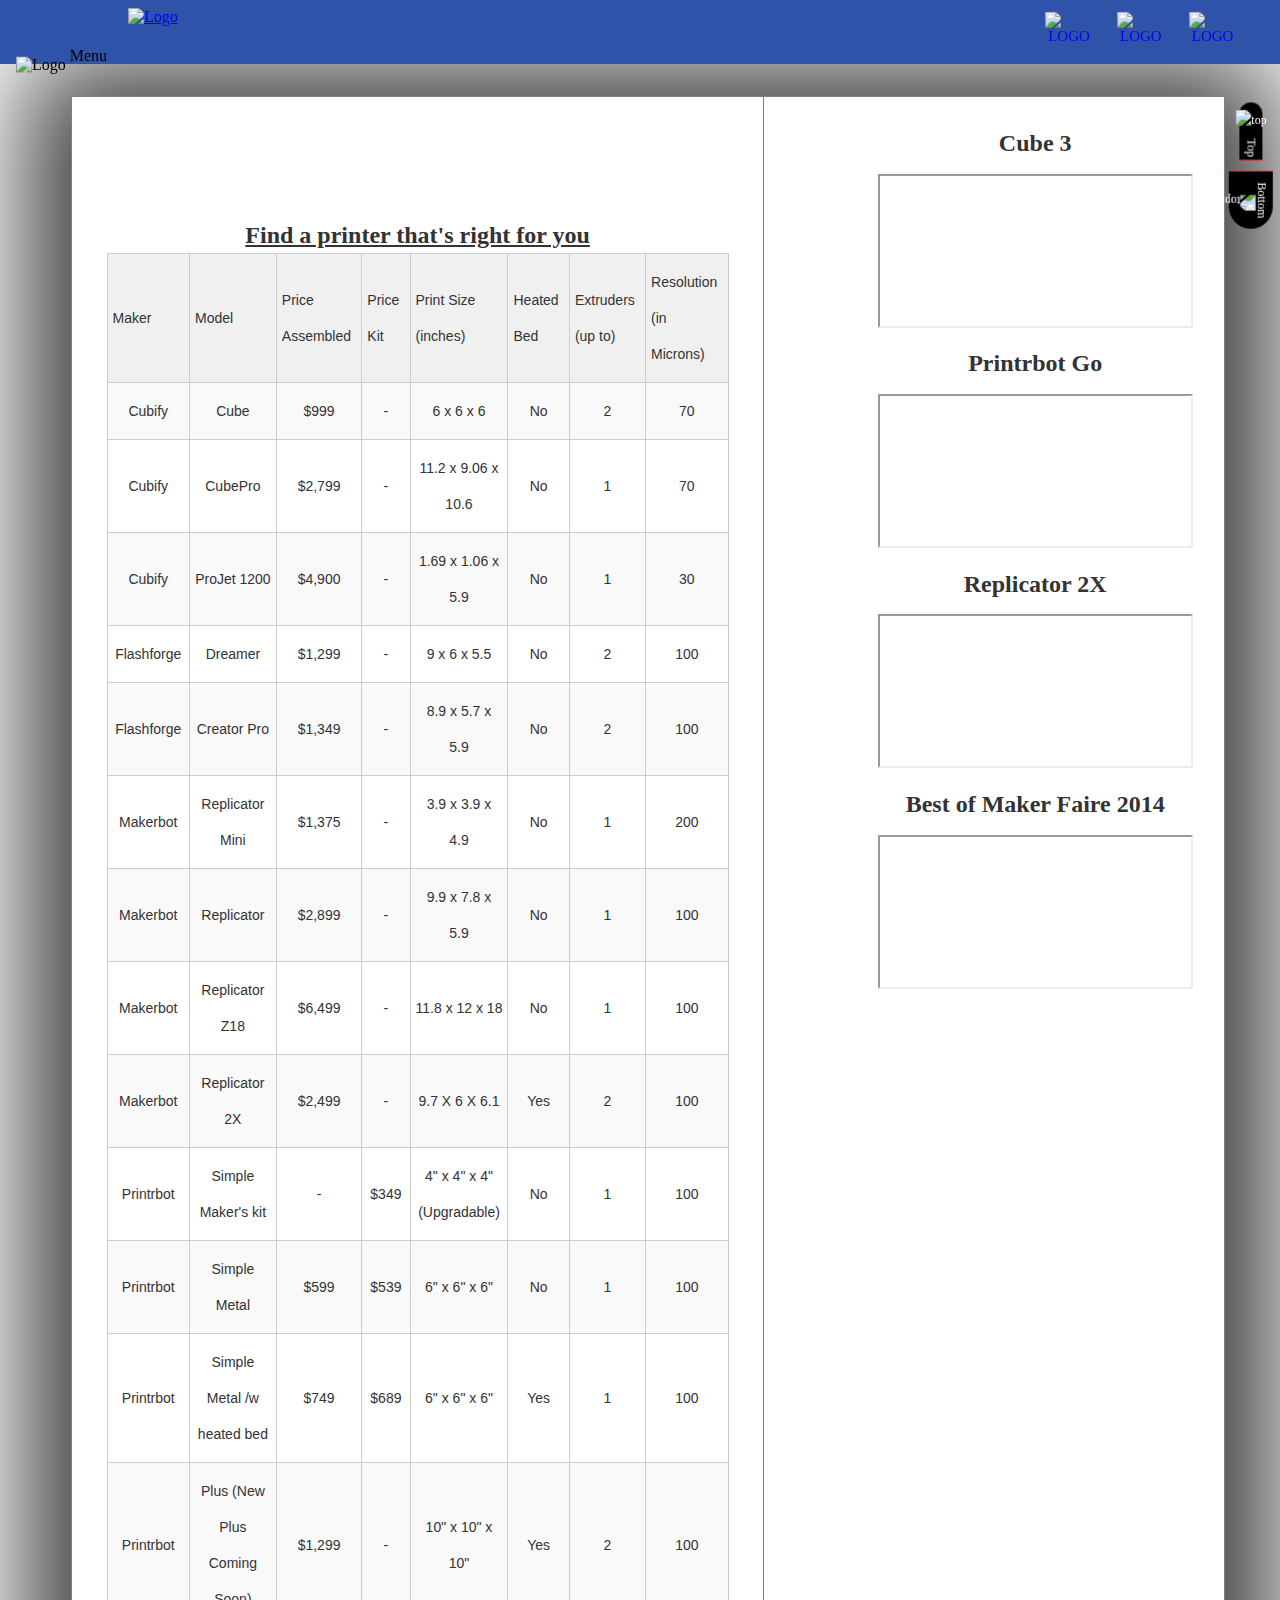
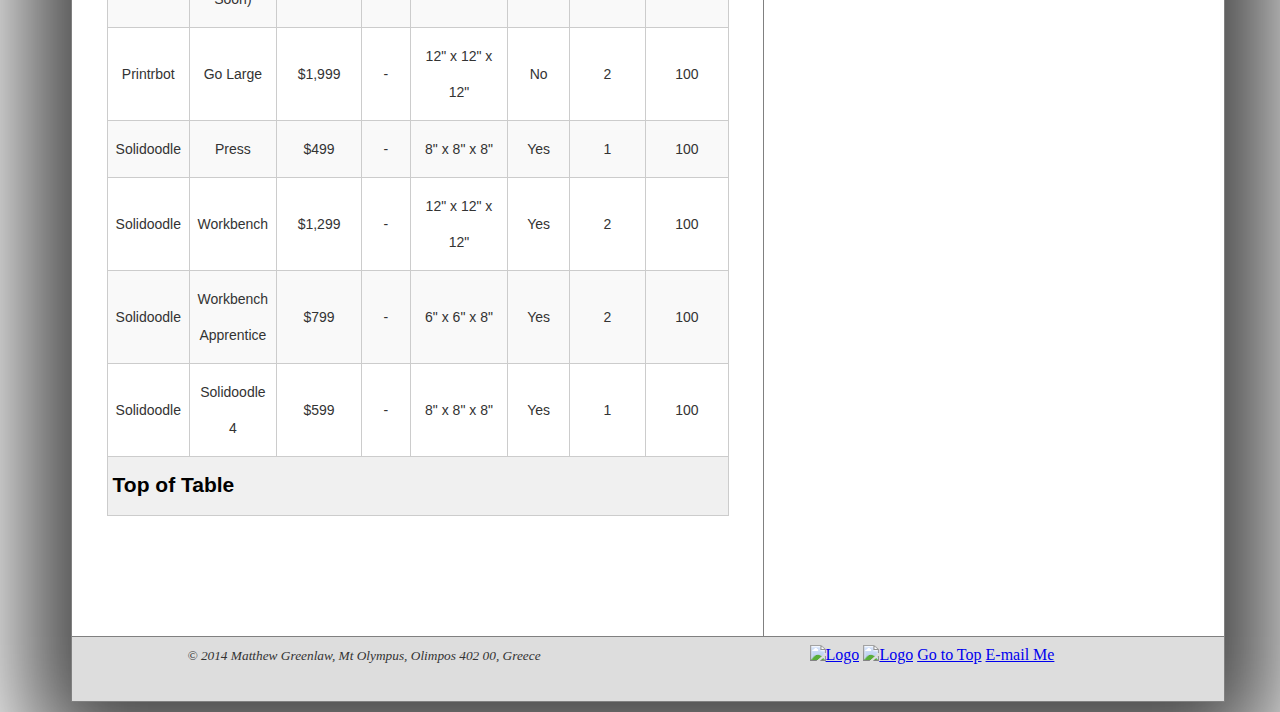
==== commit ec0a9874: "Link issues" ====
--- a/printers.html
+++ b/printers.html
@@ -27,7 +27,7 @@
 
 	<body>
 		<label for="menu-toggle" tabindex="0">
-			<img src="menu2.png" alt="Logo">
+			<img src="media/menu2.png" alt="Logo">
 			<span> Menu </span>
 		</label>
 		<input type="checkbox" id="menu-toggle">
@@ -107,22 +107,22 @@
 		</nav>
 		
 		<header>				
-					<a href="http://newtheoryman.github.io/3dgrimoireBeta/"> <img src="logo.jpg" alt="Logo"> </a>
+					<a href="http://www.3DGrimoire.com"> <img src="media/logo.jpg" alt="Logo"> </a>
 			<ul role="menubar">
 				<li>
 					<a href="https://plus.google.com/+MatthewGreenlaw/" title="Find me on Google+" target="_blank">
-						<img src="icon-social-gplus.png" alt="Logo">
+						<img src="media/icon-social-gplus.png" alt="Logo">
 					</a>
 				</li>
 				<li>
 					<a href="https://www.youtube.com/channel/UCUltPErrkJDcFkwdtS-OhDA/videos" title="Find me on YT" target="_blank">
-						<img src="icon-social-youtube.png" alt="Logo">
+						<img src="media/icon-social-youtube.png" alt="Logo">
 					</a>
 				</li>
 
 				<li>
 					<a href="https://github.com/NewTheoryMan/3dgrimoireBeta/tree/gh-pages" title="Find me on YT" target="_blank">
-						<img src="icon-social-github.png" alt="Logo">
+						<img src="media/icon-social-github.png" alt="Logo">
 					</a>
 				</li>
 			</ul>			
@@ -370,24 +370,23 @@
 				</div >
 				<div  class="right">
 					<a href="https://plus.google.com/+MatthewGreenlaw/" title="Find me on Google+" target="_blank">
-						<img src="gplus.png" alt="Logo">
+						<img src="media/gplus.png" alt="Logo">
 					</a>
 
 					<a href="https://accounts.google.com/ServiceLogin?uilel=3&amp;service=youtube&amp;passive=true&amp;hl=en&amp;continue=http%3A%2F%2Fwww.youtube.com%2Fsignin%3Fcontinue_action%[base64]%26action_handle_signin%3Dtrue%26feature%3Dsubscribe%26app%3Ddesktop%26hl%3Den%26next%3D%252Fchannel%252FUCUltPErrkJDcFkwdtS-OhDA">
-						<img src="youtube.png" alt="Logo">
+						<img src="media/youtube.png" alt="Logo">
 					</a>
 
 					<a href="#top" title="Go to Top"> Go to Top </a>
 													
 					<a href="mailto:matthew.greenlaw1@student.clackamas.edu" Title="E-mail Me"> E-mail Me </a>		
 					<a href="#top" class="goToTop">
-						<img src="arrow.png" alt="top">
+						<img src="media/arrow.png" alt="top">
 						Top
 					</a>
 					<a href="#bottom" class="goToBottom">
-						
 						Bottom
-						<img src="arrow.png" alt="top">
+						<img src="media/arrow.png" alt="top">
 					</a>					
 				</div >
 			</footer>
--- a/stylesheet.css
+++ b/stylesheet.css
@@ -43,11 +43,6 @@
 /*///////////////////////////////////////
 Header
 ///////////////////////////////////////*/
-header > img
-{
-    width: 100%;
-}
-
 header
 {
     position: fixed;
@@ -65,15 +60,15 @@
     padding-left: 8em;
 
     text-align: left;
-    text-align: center;
 
     background-color: rgba(48, 83, 170, 1);
-    background-color: #ddd;
+
 }
 
 header > a > img
 {
     height: 300%;
+    left:0;
 }
 
 /* define the header bar items*/
@@ -119,19 +114,13 @@
     background-color: rgba(48, 83, 170, 1);
 }
 
+/*Header Icons*/
 header > ul > li img
 {
     float: left;
-
     width: 70%;
-    margin-right: 2em;
-}
-
-header > ul > li:hover > p
-{
-    text-decoration: underline;
-}
-
+    margin-right: 1em;
+}
 
 /*///////////////////////////////////////
 UX Menu
@@ -540,6 +529,7 @@
     padding-bottom: 5em;
 
     border-right: 1px solid gray;
+    overflow-x: scroll;
 }
 
 
@@ -582,10 +572,28 @@
 /*///////////////////////////////////////
 Index.html main area quad formating
 ///////////////////////////////////////*/
+/*where the content hides*/
+.section_left div
+{
+    position: absolute;
+    top: -320%;
+    left: -174%;
+
+    visibility: hidden;
+
+    width: 300%;
+    height: 15em;
+
+    transition: visibility .5s;
+
+    opacity: 0;
+}
+
+/*where the content shows*/
 #aq2:focus > #quad2
 {
     z-index: 1;
-    top: -320%;
+    top: -16em;
     left: -25%;
 
     visibility: visible;
@@ -599,10 +607,11 @@
     outline: none;
 }
 
+/*where the content shows*/
 #aq1:focus > #quad1
 {
     z-index: 1;
-    top: -320%;
+    top: -16em;
     left: -174%;
 
     visibility: visible;
@@ -640,21 +649,8 @@
     background:         linear-gradient(to right, rgba(226,226,226,1) 0%, rgba(219,219,219,1) 5%, rgba(209,209,209,1) 20%, rgba(254,254,254,1) 100%);
 }
 
-.section_left div
-{
-    position: absolute;
-    top: -320%;
-    left: -174%;
-
-    visibility: hidden;
-
-    width: 300%;
-    height: 15em;
-
-    transition: visibility .5s;
-
-    opacity: 0;
-}
+
+
 
 #aq2:focus + article,
 #aq1:focus
@@ -664,8 +660,6 @@
     outline: none;
 }
 
-
-
 #aq2:hover,
 #aq1:hover
 {
@@ -724,7 +718,7 @@
 
     overflow: hidden;
 
-    width: 100%;
+    width: 1.25%;
     padding: 10px 5px;
 
     word-break: normal;
@@ -743,7 +737,7 @@
 
     overflow: hidden;
 
-    width: 100%;
+    width: 1.25%;
     padding: 10px 5px;
 
     text-align: left;
